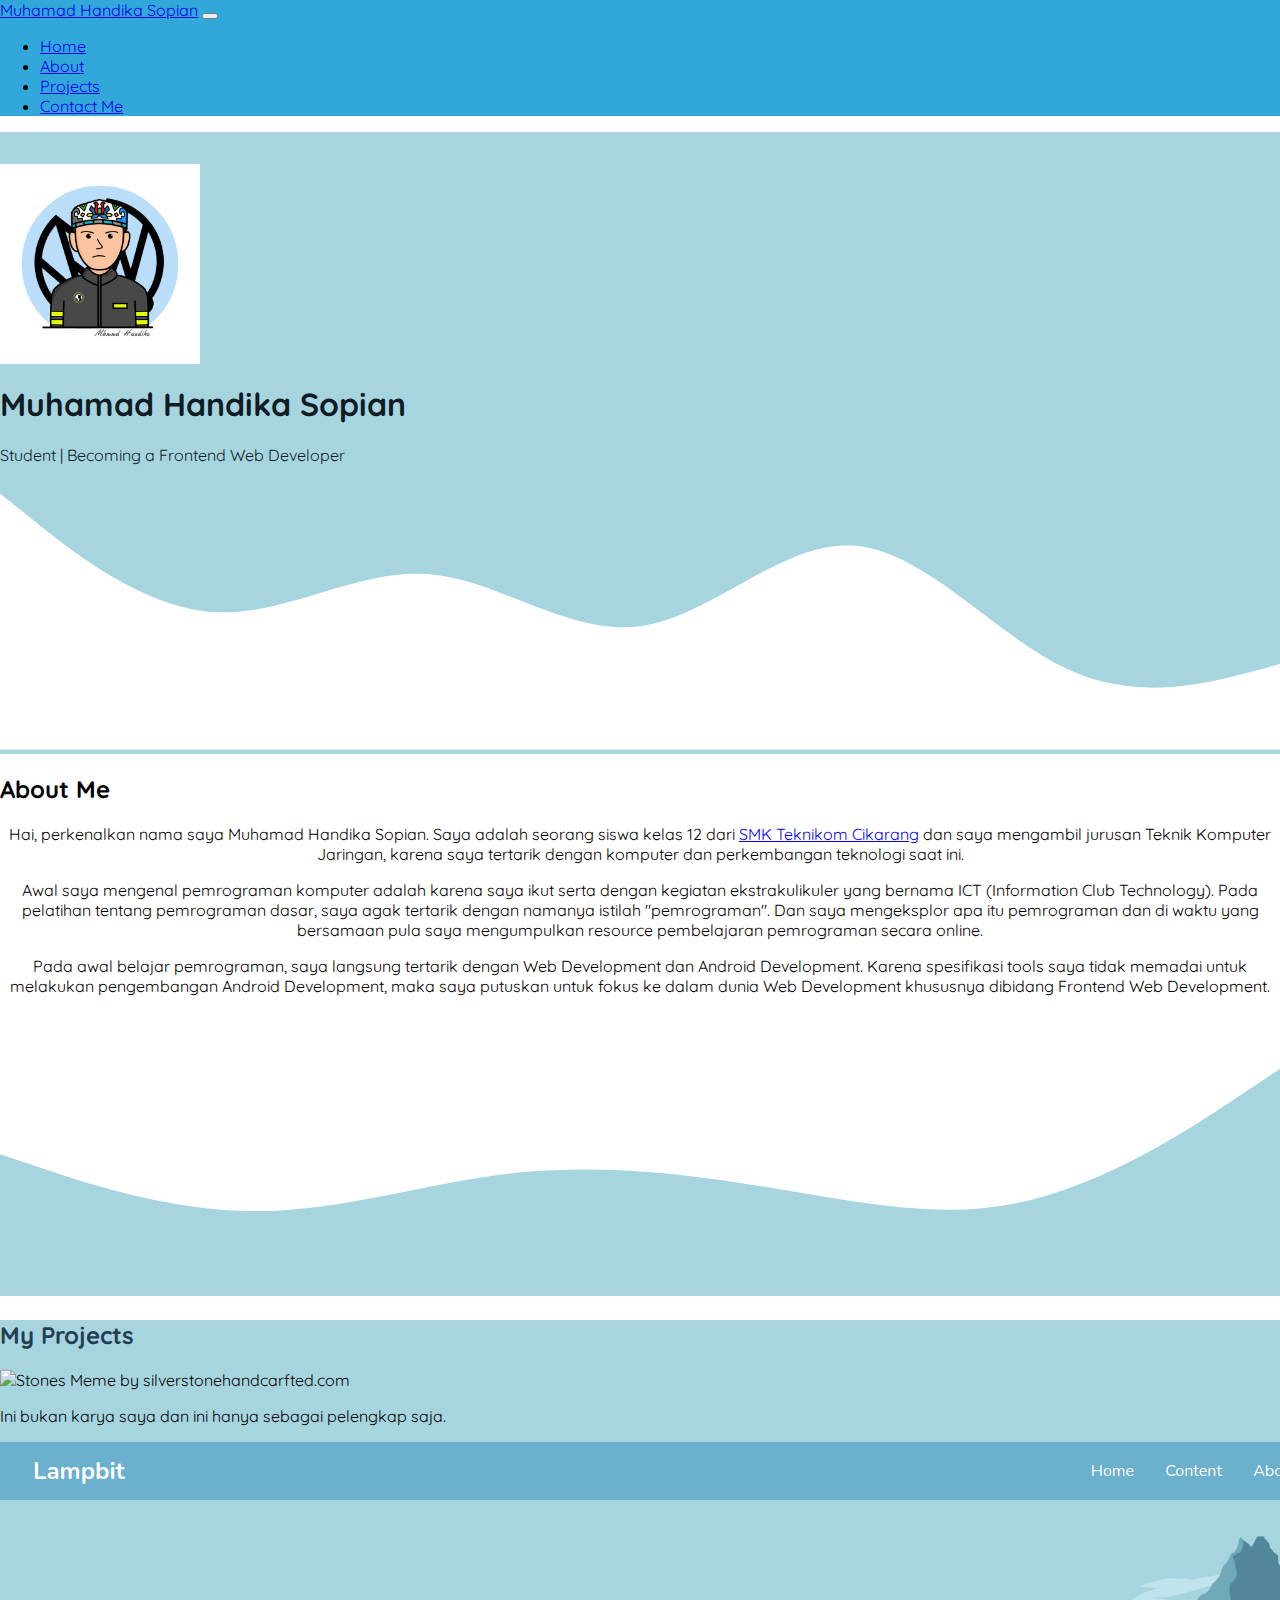
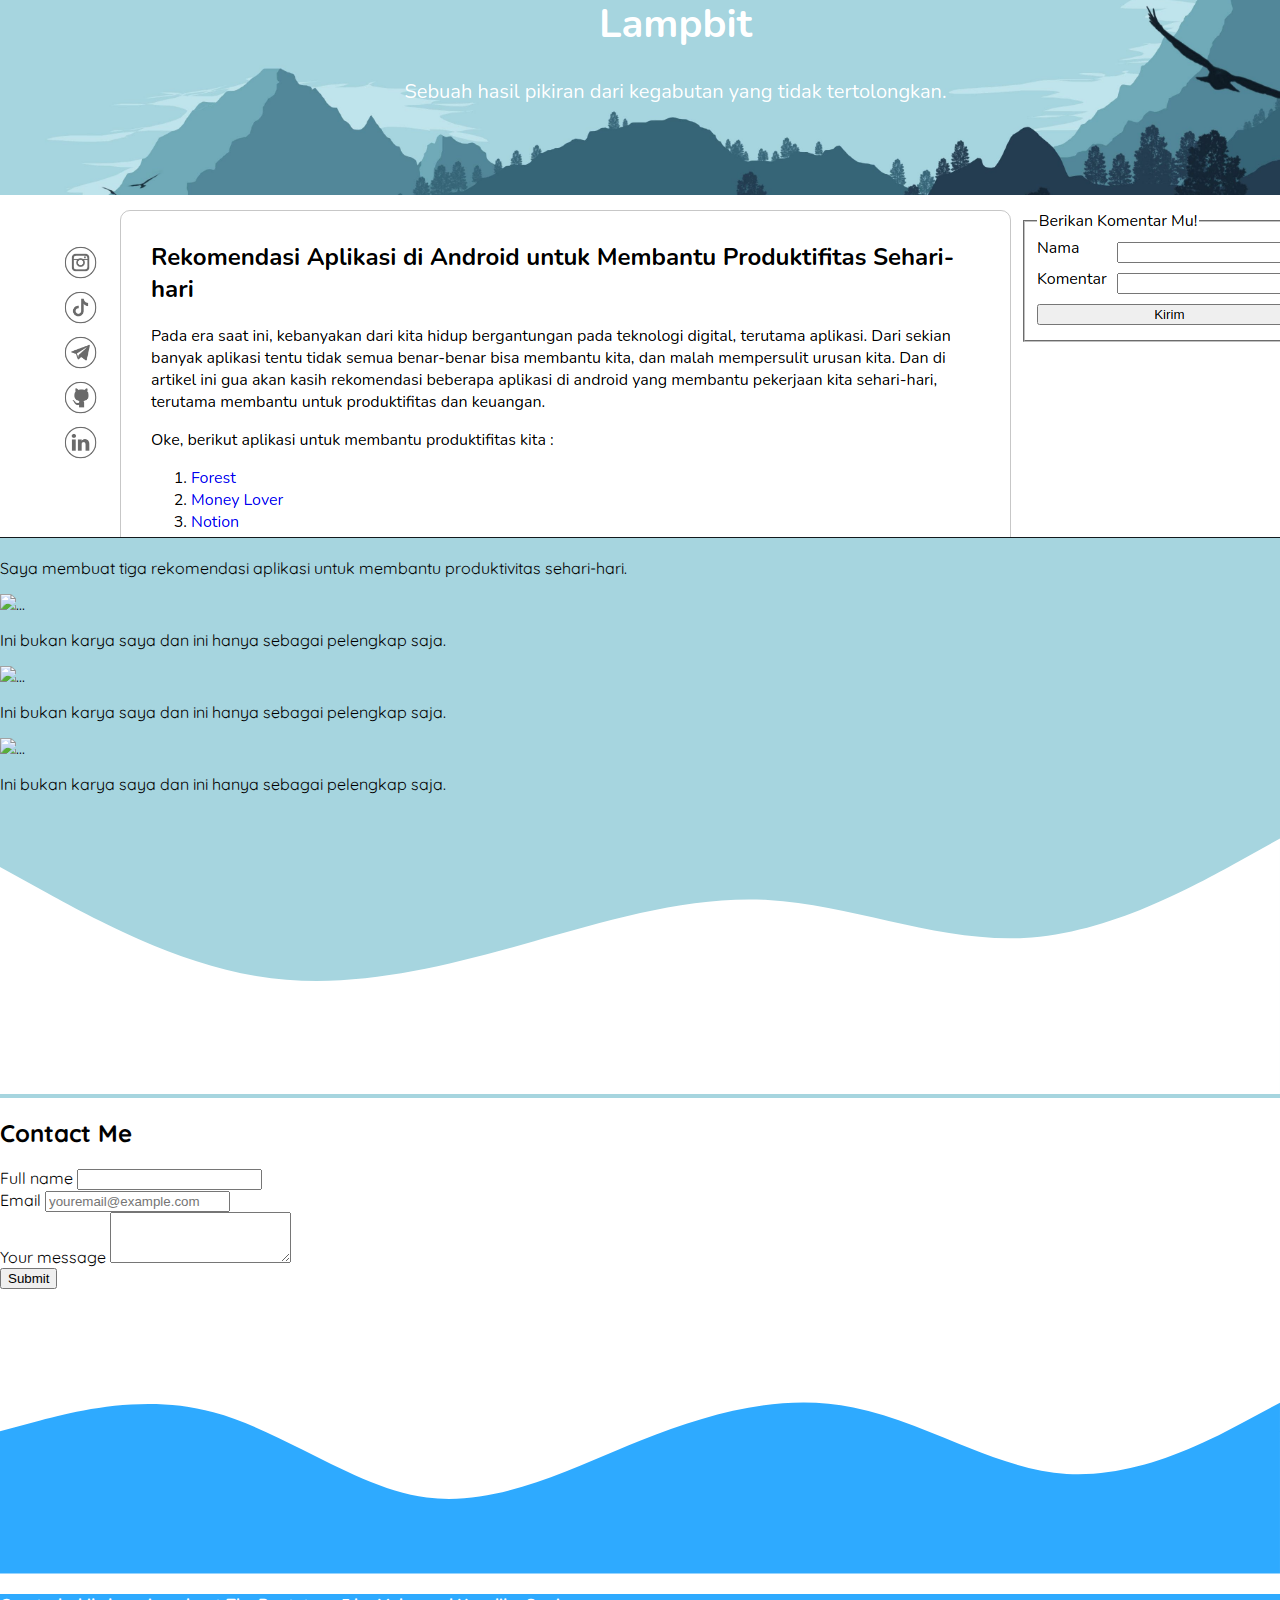
==== index.html @ fc58dbba "Updating my portfolio website v.1.1.0" ====
<!doctype html>
<html lang="en">

<head>
    <!-- Required meta tags -->
    <meta charset="utf-8">
    <meta name="viewport" content="width=device-width, initial-scale=1">

    <!-- Bootstrap CSS -->
    <link href="https://cdn.jsdelivr.net/npm/bootstrap@5.1.3/dist/css/bootstrap.min.css" rel="stylesheet"
        integrity="sha384-1BmE4kWBq78iYhFldvKuhfTAU6auU8tT94WrHftjDbrCEXSU1oBoqyl2QvZ6jIW3" crossorigin="anonymous">

    <link rel="stylesheet" href="style/style-me.css">

    <title>My Portfolio | Muhamad Handika Sopian</title>
</head>

<body>

    <!-- Navbar -->
    <nav class="navbar navbar-expand-lg navbar-dark shadow-sm" id="nav-top">
        <div class="container">
            <a class="navbar-brand fw-bold" href="https://github.com/mhmmdhandika">Muhamad Handika Sopian</a>
            <button class="navbar-toggler" type="button" data-bs-toggle="collapse" data-bs-target="#navbarNav"
                aria-controls="navbarNav" aria-expanded="false" aria-label="Toggle navigation">
                <span class="navbar-toggler-icon"></span>
            </button>
            <div class="collapse navbar-collapse" id="navbarNav">
                <ul class="navbar-nav text-end ms-auto">
                    <li class="nav-item">
                        <a class="nav-link active" aria-current="page" href="#">Home</a>
                    </li>
                    <li class="nav-item">
                        <a class="nav-link active" href="#about">About</a>
                    </li>
                    <li class="nav-item">
                        <a class="nav-link active" href="#projects">Projects</a>
                    </li>
                    <li class="nav-item">
                        <a class="nav-link active" href="#contact">Contact Me</a>
                    </li>
                </ul>
            </div>
        </div>
    </nav>
    <!-- End of navbar -->

    <!-- jumbotron -->
    <section class="jumbotron text-center">
        <img src="assets/img/meVector.jpg" alt="My Vector" width="200px" class="rounded-circle">
        <h1 class="display-4" style="margin-top: 1rem;">Muhamad Handika Sopian</h1>
        <p class="lead" style="margin-bottom: 0;">Student | Becoming a Frontend Web Developer </p>
        <svg xmlns="http://www.w3.org/2000/svg" viewBox="0 0 1440 320">
            <path fill="#ffffff" fill-opacity="1"
                d="M0,32L40,64C80,96,160,160,240,165.3C320,171,400,117,480,122.7C560,128,640,192,720,181.3C800,171,880,85,960,90.7C1040,96,1120,192,1200,229.3C1280,267,1360,245,1400,234.7L1440,224L1440,320L1400,320C1360,320,1280,320,1200,320C1120,320,1040,320,960,320C880,320,800,320,720,320C640,320,560,320,480,320C400,320,320,320,240,320C160,320,80,320,40,320L0,320Z">
            </path>
        </svg>
    </section>
    <!-- End of jumbotron -->

    <!-- About me -->
    <section id="about">
        <div class="container">
            <div class="row text-center">
                <div class="col" style="margin-bottom: 1rem;">
                    <h2>About Me</h2>
                </div>
            </div>
            <div class="row justify-content-center">
                <div class="col-md-4 mb-3" id="desc">
                    <p>Hai, perkenalkan nama saya Muhamad Handika Sopian. Saya adalah seorang siswa kelas 12 dari <a
                            href="http://www.smkteknikomcikarang.sch.id/">SMK Teknikom Cikarang</a> dan saya mengambil
                        jurusan Teknik Komputer Jaringan, karena saya tertarik dengan komputer dan perkembangan
                        teknologi saat ini.</p>
                </div>
                <div class="col-md-4" id="desc">
                    <p>Awal saya mengenal pemrograman komputer adalah karena saya ikut serta dengan kegiatan
                        ekstrakulikuler yang bernama ICT (Information Club Technology). Pada pelatihan tentang
                        pemrograman dasar, saya agak tertarik dengan namanya istilah "pemrograman". Dan saya mengeksplor
                        apa
                        itu pemrograman dan di waktu yang bersamaan pula saya mengumpulkan resource pembelajaran
                        pemrograman
                        secara online.</p>
                </div>
                <div class="col-md-4" id="desc">
                    <p> Pada awal belajar pemrograman, saya langsung tertarik dengan Web Development
                        dan
                        Android Development. Karena spesifikasi tools saya tidak memadai untuk melakukan pengembangan
                        Android Development, maka saya putuskan untuk fokus ke dalam dunia Web Development khususnya
                        dibidang Frontend Web Development.</p>
                </div>
            </div>
        </div>
        <svg xmlns="http://www.w3.org/2000/svg" viewBox="0 0 1440 320">
            <path fill="#a6d5df" fill-opacity="1"
                d="M0,160L48,176C96,192,192,224,288,224C384,224,480,192,576,181.3C672,171,768,181,864,197.3C960,213,1056,235,1152,213.3C1248,192,1344,128,1392,96L1440,64L1440,320L1392,320C1344,320,1248,320,1152,320C1056,320,960,320,864,320C768,320,672,320,576,320C480,320,384,320,288,320C192,320,96,320,48,320L0,320Z">
            </path>
        </svg>
    </section>
    <!-- End of about me -->

    <!-- My project -->
    <section id="projects">
        <div class="container">
            <div class="row text-center">
                <div class="col mb-3">
                    <h2 style="color: #243d51;">My Projects</h2>
                </div>
            </div>
            <div class="row justify-content-center">
                <div class=" col-md-4 mb-3">
                    <div class="card">
                        <img src="https://i.pinimg.com/564x/b9/77/22/b9772296be1d803df96e69a6064a3d46.jpg"
                            class="card-img-top" alt="Stones Meme by silverstonehandcarfted.com">
                        <div class="card-body">
                            <p class="card-text">Ini bukan karya saya dan ini hanya sebagai pelengkap saja.</p>
                        </div>
                    </div>
                </div>
                <div class="col-md-4 mb-3">
                    <a href="https://mhmmdhandika.github.io/LampBit/" class="link-project">
                        <div class="card">
                            <img src="assets/img/ss-lampbit.png"
                                alt="Tangkapan layar website saya tentang tiga rekomendasi aplikasi produktif.">
                            <div class="card-body">
                                <p class="card-text">Saya membuat tiga rekomendasi aplikasi untuk membantu produktivitas
                                    sehari-hari.</p>
                            </div>
                        </div>
                    </a>
                </div>
                <div class="col-md-4 mb-3">
                    <div class="card">
                        <img src="https://2.bp.blogspot.com/-aDV3DBHELeA/XE9CUiJScbI/AAAAAAAAB24/-AjUucOvIzYlUMQKoOISNkqnZssixhrmwCK4BGAYYCw/s640/Apa%2BItu%2BShitpost%2Batau%2BShitposting%2B-%2BWandiWeb.png"
                            class="card-img-top" alt="...">
                        <div class="card-body">
                            <p class="card-text">Ini bukan karya saya dan ini hanya sebagai pelengkap saja.</p>
                        </div>
                    </div>
                </div>
                <div class="col-md-4 mb-3">
                    <div class="card">
                        <img src="https://encrypted-tbn0.gstatic.com/images?q=tbn:ANd9GcS9qzOKy-67Am3T_efxb9WBY5cLpERCW8gPDg&usqp=CAU"
                            class="card-img-top" alt="...">
                        <div class="card-body">
                            <p class="card-text">Ini bukan karya saya dan ini hanya sebagai pelengkap saja.</p>
                        </div>
                    </div>
                </div>
                <div class="col-md-4 mb-3">
                    <div class="card">
                        <img src="https://pbs.twimg.com/media/Edtfhu4UMAA020N.png" class="card-img-top" alt="...">
                        <div class="card-body">
                            <p class="card-text">Ini bukan karya saya dan ini hanya sebagai pelengkap saja.</p>
                        </div>
                    </div>
                </div>
            </div>
        </div>
        <svg xmlns="http://www.w3.org/2000/svg" viewBox="0 0 1440 320">
            <path fill="#ffff" fill-opacity="1"
                d="M0,64L48,90.7C96,117,192,171,288,186.7C384,203,480,181,576,154.7C672,128,768,96,864,101.3C960,107,1056,149,1152,144C1248,139,1344,85,1392,58.7L1440,32L1440,320L1392,320C1344,320,1248,320,1152,320C1056,320,960,320,864,320C768,320,672,320,576,320C480,320,384,320,288,320C192,320,96,320,48,320L0,320Z">
            </path>
        </svg>
    </section>
    <!-- The end of my project -->

    <!-- Contact Me -->
    <section id="contact">
        <div class="container">
            <div class="row text-center">
                <div class=" col">
                    <h2>Contact Me</h2>
                </div>
            </div>
            <div class="row justify-content-center">
                <div class="col-md-7">
                    <form>
                        <div class="mb-3">
                            <label for="name" class="form-label">Full name</label>
                            <input type="text" class="form-control" id="name" aria-describedby="name">
                        </div>
                        <div class="mb-3">
                            <label for="email" class="form-label">Email</label>
                            <input type="email" class="form-control" id="email" aria-describedby="emailHelp"
                                placeholder="youremail@example.com">
                        </div>
                        <div class="mb-3">
                            <label for="message" class="form-label">Your message</label>
                            <textarea class="form-control" id="message" rows="3"></textarea>
                        </div>
                        <button type="submit" class="btn btn-primary">Submit</button>
                    </form>
                </div>
            </div>
        </div>
        <svg xmlns="http://www.w3.org/2000/svg" viewBox="0 0 1440 320">
            <path fill="#2eaaff" fill-opacity="1"
                d="M0,160L40,149.3C80,139,160,117,240,138.7C320,160,400,224,480,234.7C560,245,640,203,720,170.7C800,139,880,117,960,133.3C1040,149,1120,203,1200,208C1280,213,1360,171,1400,149.3L1440,128L1440,320L1400,320C1360,320,1280,320,1200,320C1120,320,1040,320,960,320C880,320,800,320,720,320C640,320,560,320,480,320C400,320,320,320,240,320C160,320,80,320,40,320L0,320Z">
            </path>
        </svg>
    </section>
    <!-- The end of contact me -->

    <!-- Footer -->
    <footer class="pb-1 pt-1 text-center">
        <p>Created while learning about The Bootstrap 5 by Muhamad Handika Sopian.</p>
    </footer>
    <!-- The end of footer -->

    <!-- Bootstrap Bundle with Popper -->
    <script src="https://cdn.jsdelivr.net/npm/bootstrap@5.1.3/dist/js/bootstrap.bundle.min.js"
        integrity="sha384-ka7Sk0Gln4gmtz2MlQnikT1wXgYsOg+OMhuP+IlRH9sENBO0LRn5q+8nbTov4+1p" crossorigin="anonymous">
    </script>

</body>

</html>
---- style/style-me.css ----
@import url('https://fonts.googleapis.com/css2?family=Quicksand:wght@400;500;600&display=swap');

body {
    width: 100%;
    margin: 0;
    padding: 0;
    font-family: 'Quicksand', sans-serif;
}

#nav-top {
    /* background-color: #54add3; */
    /* background-color: #32a7da; */
    background-color: #32a7da;
    /* position: fixed;
    width: 100%;
    z-index: 1; */
}

.jumbotron {
    background-color: #a6d5df;
    padding-top: 2rem;
}

.jumbotron h1,
.jumbotron p {
    color: #0f1c25;
}

#desc {
    text-align: center;
}

#projects {
    background-color: #a6d5df;
}

.link-project {
    text-decoration: none;
    color: black;
}

.link-project:hover {
    color: #366577;
}

footer {
    background-color: #2eaaff;
}

footer p {
    color: white;
    font-weight: bold;
}
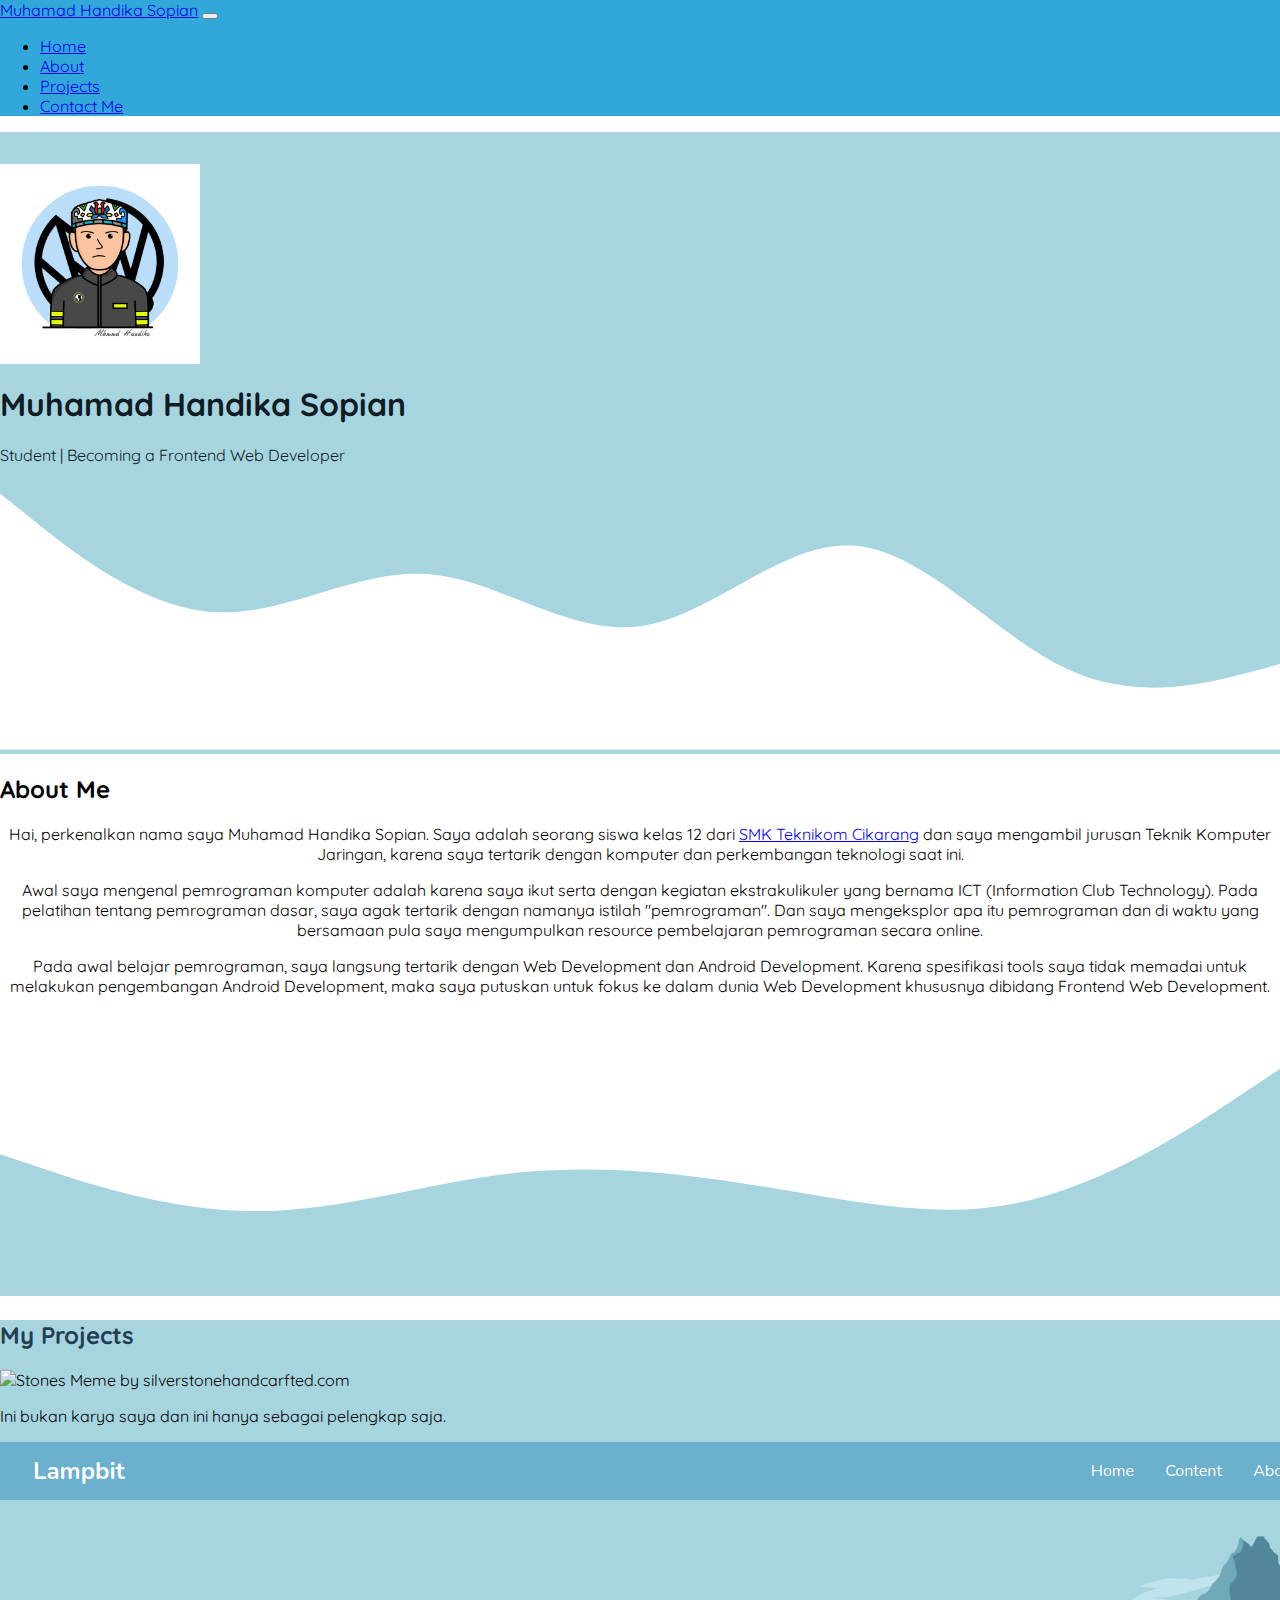
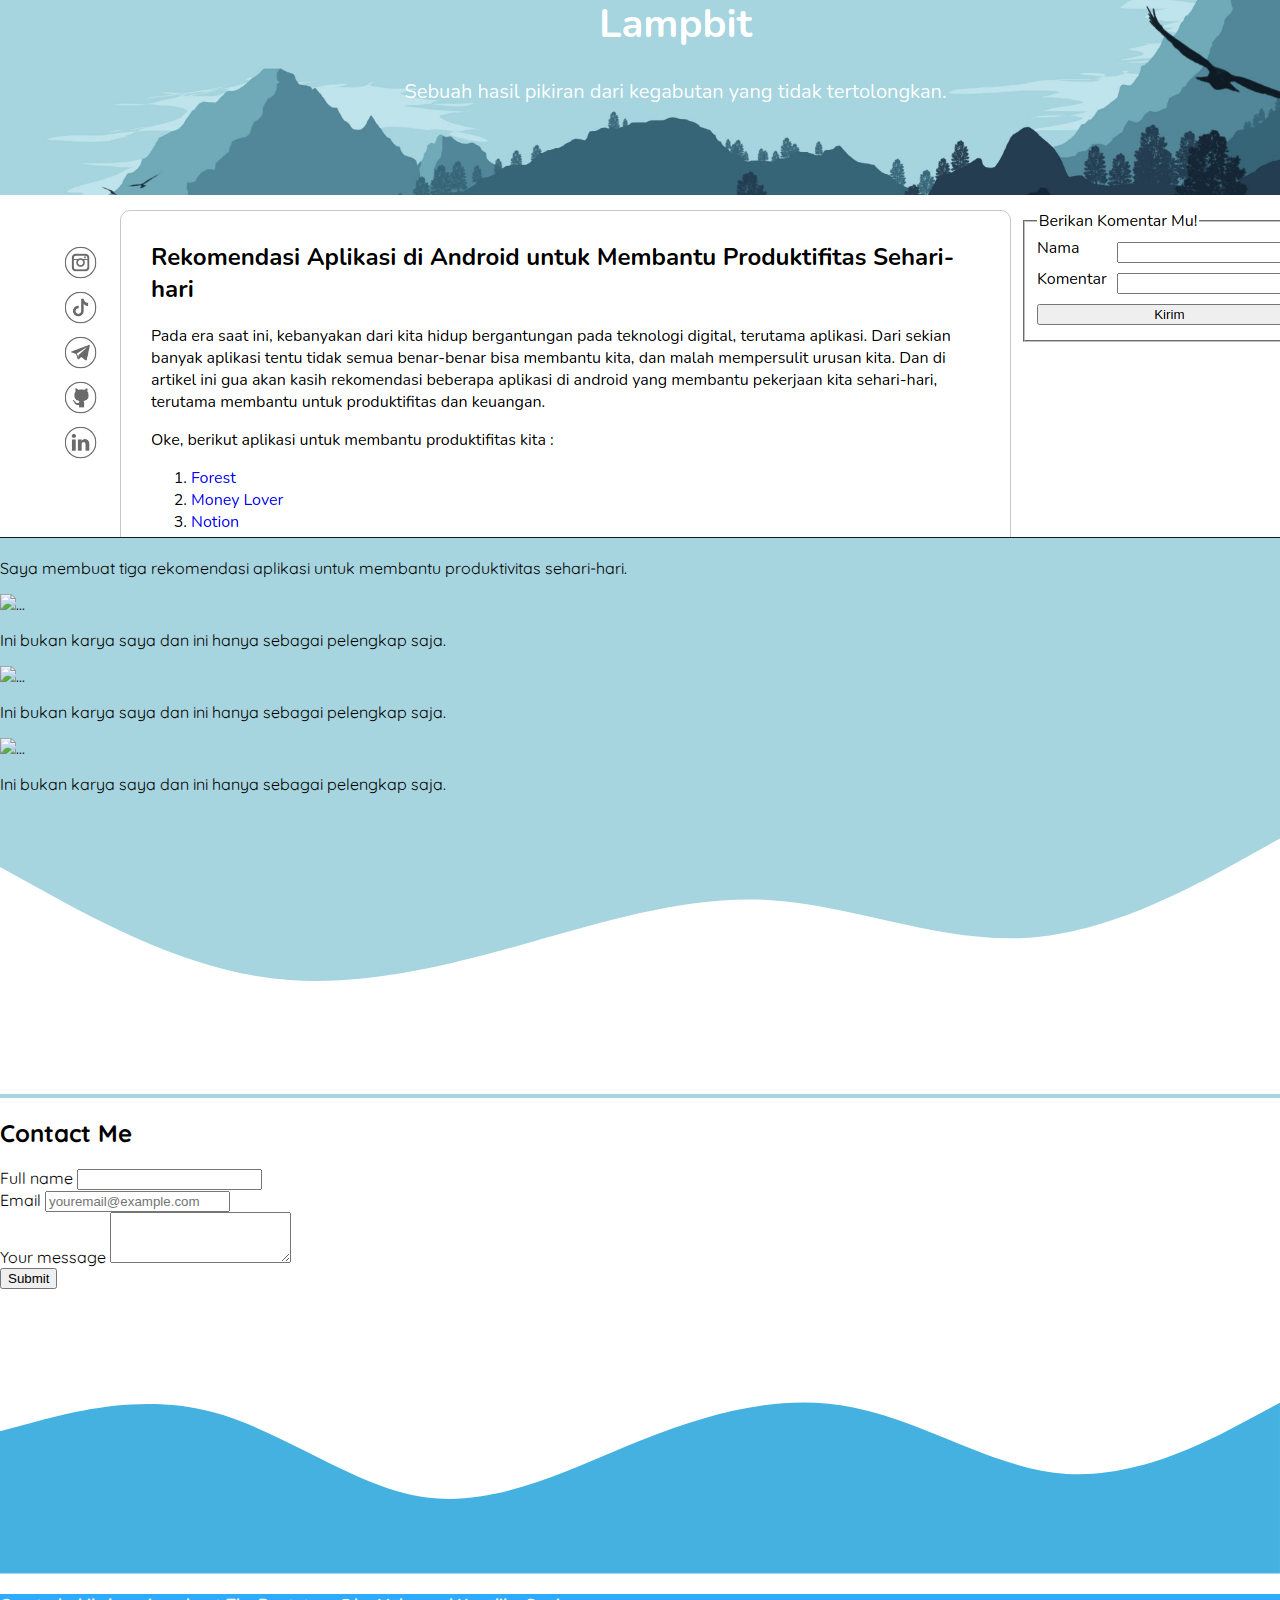
==== commit 7a03b78f: "Memperbaiki warna footer" ====
--- a/index.html
+++ b/index.html
@@ -195,7 +195,7 @@
             </div>
         </div>
         <svg xmlns="http://www.w3.org/2000/svg" viewBox="0 0 1440 320">
-            <path fill="#2eaaff" fill-opacity="1"
+            <path fill="#45b1e0" fill-opacity="1"
                 d="M0,160L40,149.3C80,139,160,117,240,138.7C320,160,400,224,480,234.7C560,245,640,203,720,170.7C800,139,880,117,960,133.3C1040,149,1120,203,1200,208C1280,213,1360,171,1400,149.3L1440,128L1440,320L1400,320C1360,320,1280,320,1200,320C1120,320,1040,320,960,320C880,320,800,320,720,320C640,320,560,320,480,320C400,320,320,320,240,320C160,320,80,320,40,320L0,320Z">
             </path>
         </svg>
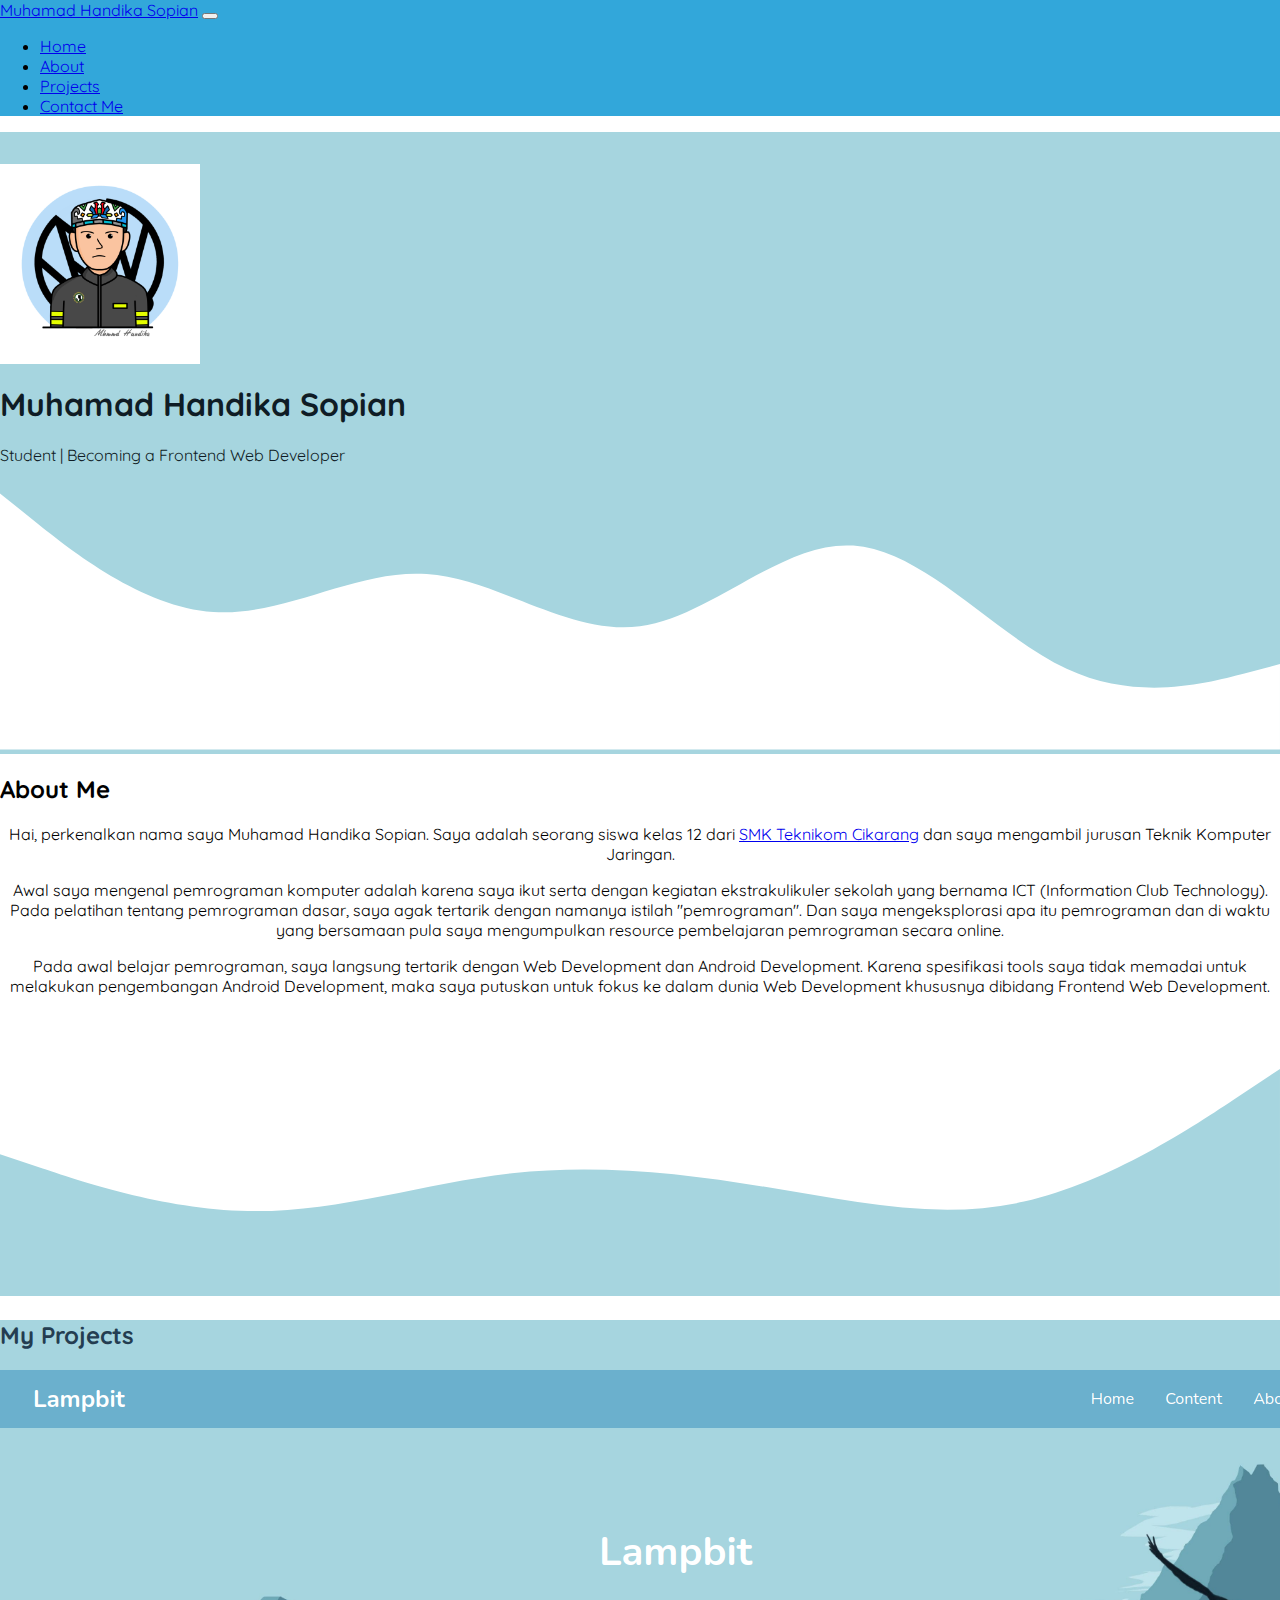
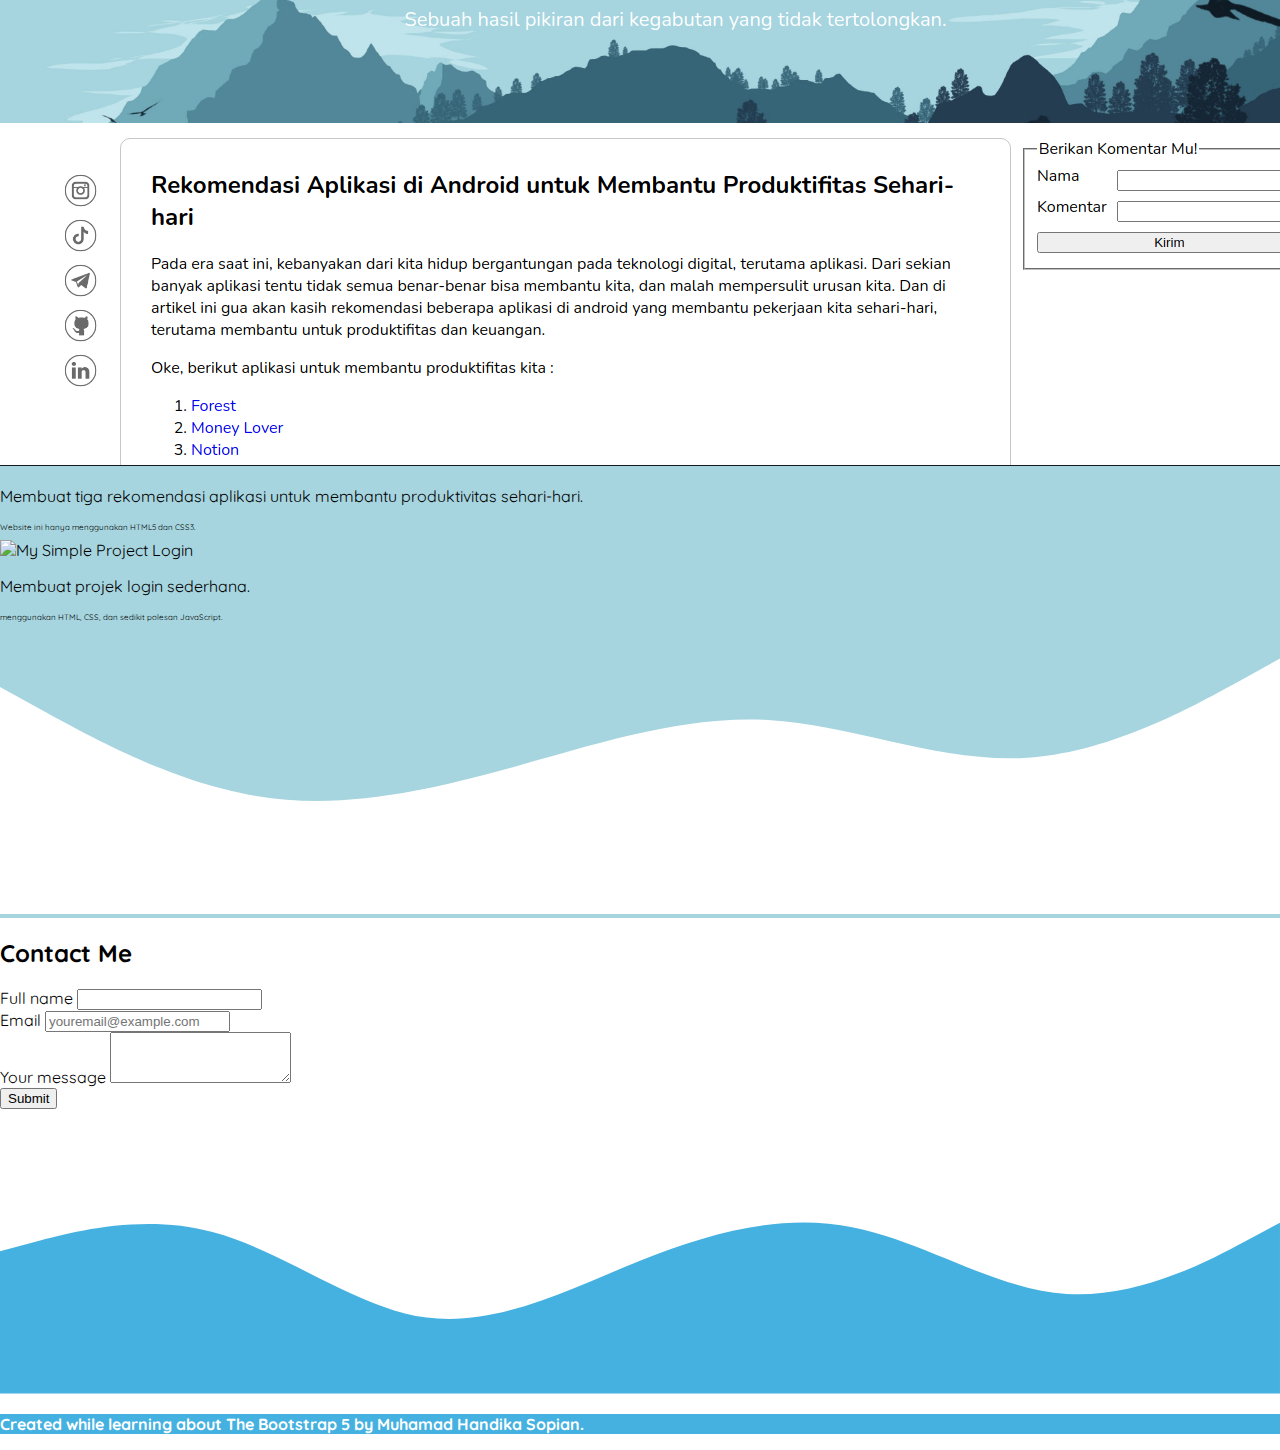
==== commit 906c2e25: "update index.html" ====
--- a/index.html
+++ b/index.html
@@ -61,22 +61,23 @@
     <!-- About me -->
     <section id="about">
         <div class="container">
+
             <div class="row text-center">
                 <div class="col" style="margin-bottom: 1rem;">
                     <h2>About Me</h2>
                 </div>
             </div>
+
             <div class="row justify-content-center">
                 <div class="col-md-4 mb-3" id="desc">
                     <p>Hai, perkenalkan nama saya Muhamad Handika Sopian. Saya adalah seorang siswa kelas 12 dari <a
                             href="http://www.smkteknikomcikarang.sch.id/">SMK Teknikom Cikarang</a> dan saya mengambil
-                        jurusan Teknik Komputer Jaringan, karena saya tertarik dengan komputer dan perkembangan
-                        teknologi saat ini.</p>
+                        jurusan Teknik Komputer Jaringan.</p>
                 </div>
                 <div class="col-md-4" id="desc">
                     <p>Awal saya mengenal pemrograman komputer adalah karena saya ikut serta dengan kegiatan
-                        ekstrakulikuler yang bernama ICT (Information Club Technology). Pada pelatihan tentang
-                        pemrograman dasar, saya agak tertarik dengan namanya istilah "pemrograman". Dan saya mengeksplor
+                        ekstrakulikuler sekolah yang bernama ICT (Information Club Technology). Pada pelatihan tentang
+                        pemrograman dasar, saya agak tertarik dengan namanya istilah "pemrograman". Dan saya mengeksplorasi
                         apa
                         itu pemrograman dan di waktu yang bersamaan pula saya mengumpulkan resource pembelajaran
                         pemrograman
@@ -99,7 +100,7 @@
     </section>
     <!-- End of about me -->
 
-    <!-- My project -->
+    <!-- My projects -->
     <section id="projects">
         <div class="container">
             <div class="row text-center">
@@ -108,52 +109,30 @@
                 </div>
             </div>
             <div class="row justify-content-center">
-                <div class=" col-md-4 mb-3">
-                    <div class="card">
-                        <img src="https://i.pinimg.com/564x/b9/77/22/b9772296be1d803df96e69a6064a3d46.jpg"
-                            class="card-img-top" alt="Stones Meme by silverstonehandcarfted.com">
-                        <div class="card-body">
-                            <p class="card-text">Ini bukan karya saya dan ini hanya sebagai pelengkap saja.</p>
-                        </div>
-                    </div>
-                </div>
-                <div class="col-md-4 mb-3">
+                <div class="col-md-6 mb-3">
                     <a href="https://mhmmdhandika.github.io/LampBit/" class="link-project">
                         <div class="card">
                             <img src="assets/img/ss-lampbit.png"
                                 alt="Tangkapan layar website saya tentang tiga rekomendasi aplikasi produktif.">
                             <div class="card-body">
-                                <p class="card-text">Saya membuat tiga rekomendasi aplikasi untuk membantu produktivitas
+                                <p class="card-text">Membuat tiga rekomendasi aplikasi untuk membantu produktivitas
                                     sehari-hari.</p>
+                                <p class="using-tools text-secondary">Website ini hanya menggunakan HTML5 dan CSS3.</p>
                             </div>
                         </div>
                     </a>
                 </div>
-                <div class="col-md-4 mb-3">
+                <div class=" col-md-6 mb-3">
+                  <a href="https://mhmmdhandika.github.io/hndk-login/#" class="link-project">
                     <div class="card">
-                        <img src="https://2.bp.blogspot.com/-aDV3DBHELeA/XE9CUiJScbI/AAAAAAAAB24/-AjUucOvIzYlUMQKoOISNkqnZssixhrmwCK4BGAYYCw/s640/Apa%2BItu%2BShitpost%2Batau%2BShitposting%2B-%2BWandiWeb.png"
-                            class="card-img-top" alt="...">
+                        <img src="assets/img/ss-login.png" class="card-img-top" alt="My Simple Project Login">
                         <div class="card-body">
-                            <p class="card-text">Ini bukan karya saya dan ini hanya sebagai pelengkap saja.</p>
+                            <p class="card-text">Membuat projek login sederhana.</p>
+                            <p class="using-tools text-secondary">menggunakan HTML, CSS, dan sedikit polesan
+                                JavaScript.</p>
                         </div>
                     </div>
-                </div>
-                <div class="col-md-4 mb-3">
-                    <div class="card">
-                        <img src="https://encrypted-tbn0.gstatic.com/images?q=tbn:ANd9GcS9qzOKy-67Am3T_efxb9WBY5cLpERCW8gPDg&usqp=CAU"
-                            class="card-img-top" alt="...">
-                        <div class="card-body">
-                            <p class="card-text">Ini bukan karya saya dan ini hanya sebagai pelengkap saja.</p>
-                        </div>
-                    </div>
-                </div>
-                <div class="col-md-4 mb-3">
-                    <div class="card">
-                        <img src="https://pbs.twimg.com/media/Edtfhu4UMAA020N.png" class="card-img-top" alt="...">
-                        <div class="card-body">
-                            <p class="card-text">Ini bukan karya saya dan ini hanya sebagai pelengkap saja.</p>
-                        </div>
-                    </div>
+                    </a>
                 </div>
             </div>
         </div>
--- a/style/style-me.css
+++ b/style/style-me.css
@@ -43,8 +43,12 @@
     color: #366577;
 }
 
+.using-tools {
+  font-size: 0.5em;
+}
+
 footer {
-    background-color: #2eaaff;
+    background-color: #45B1E0;
 }
 
 footer p {
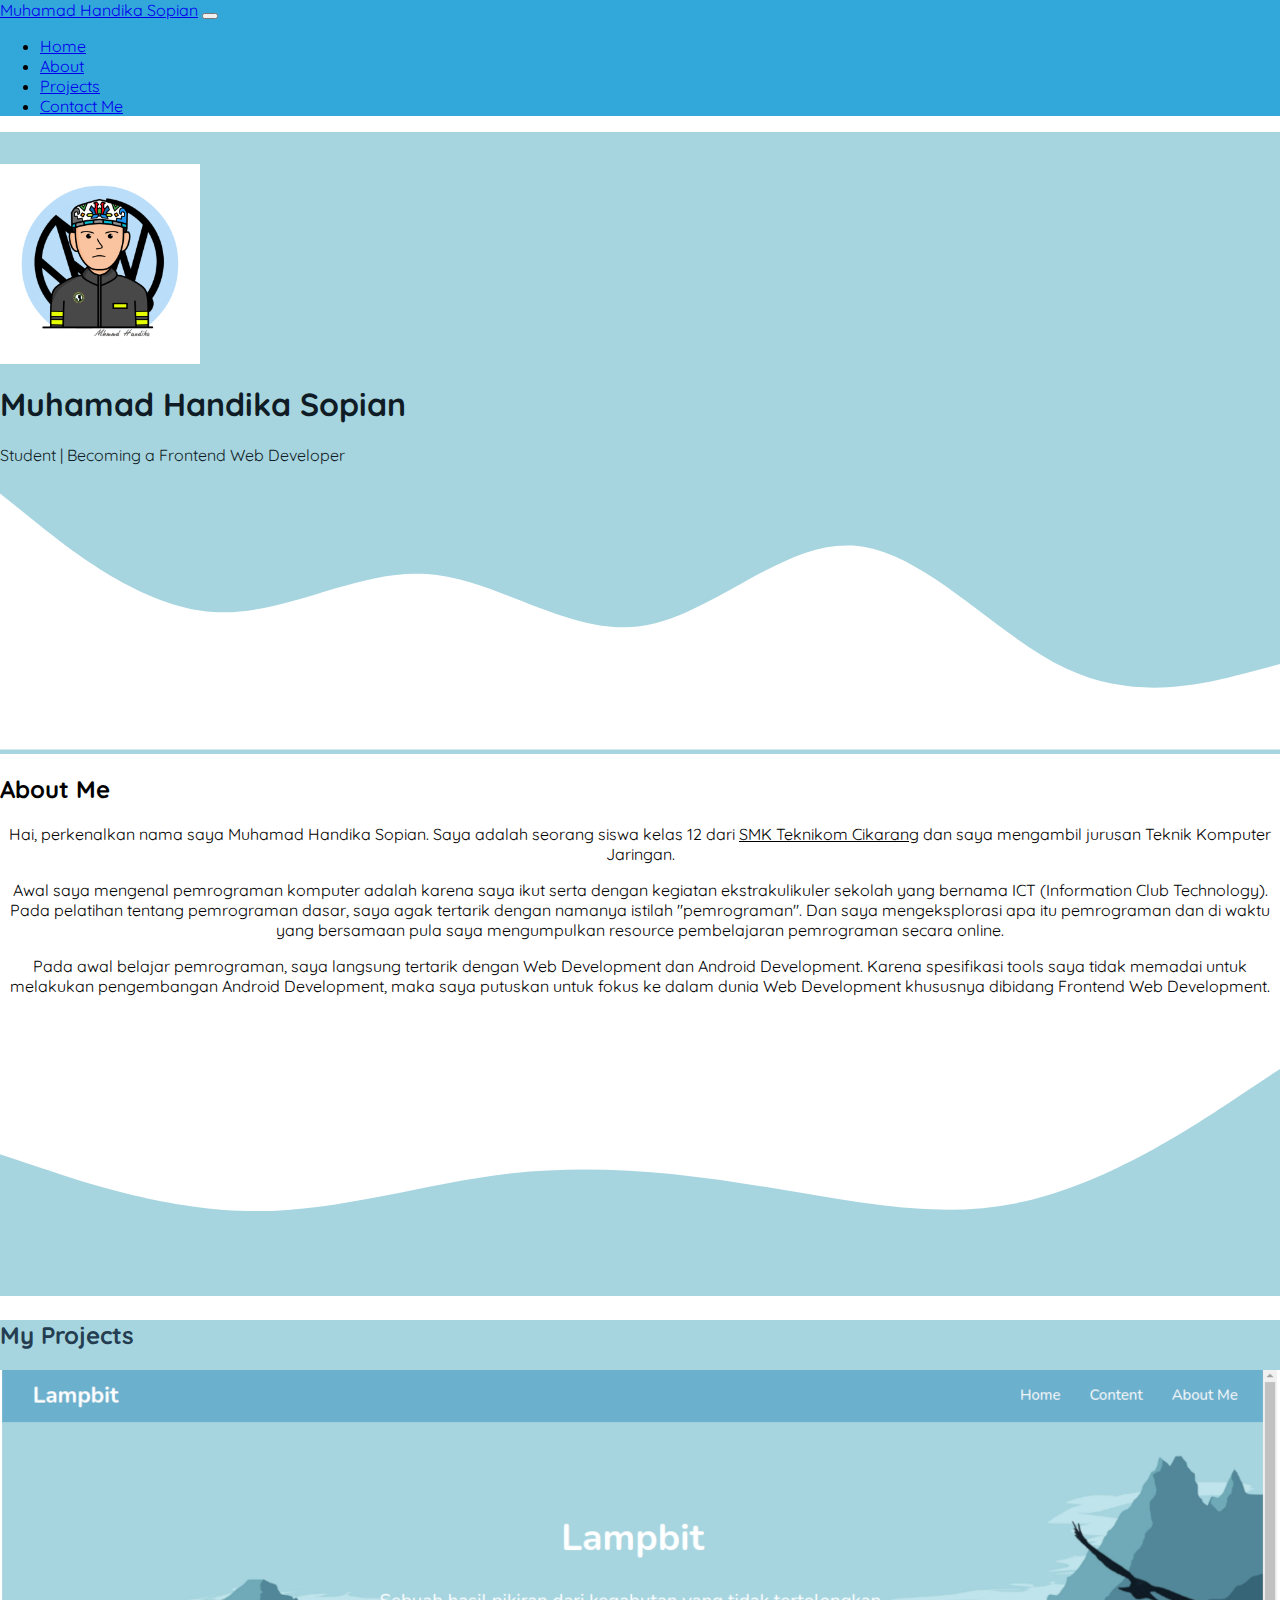
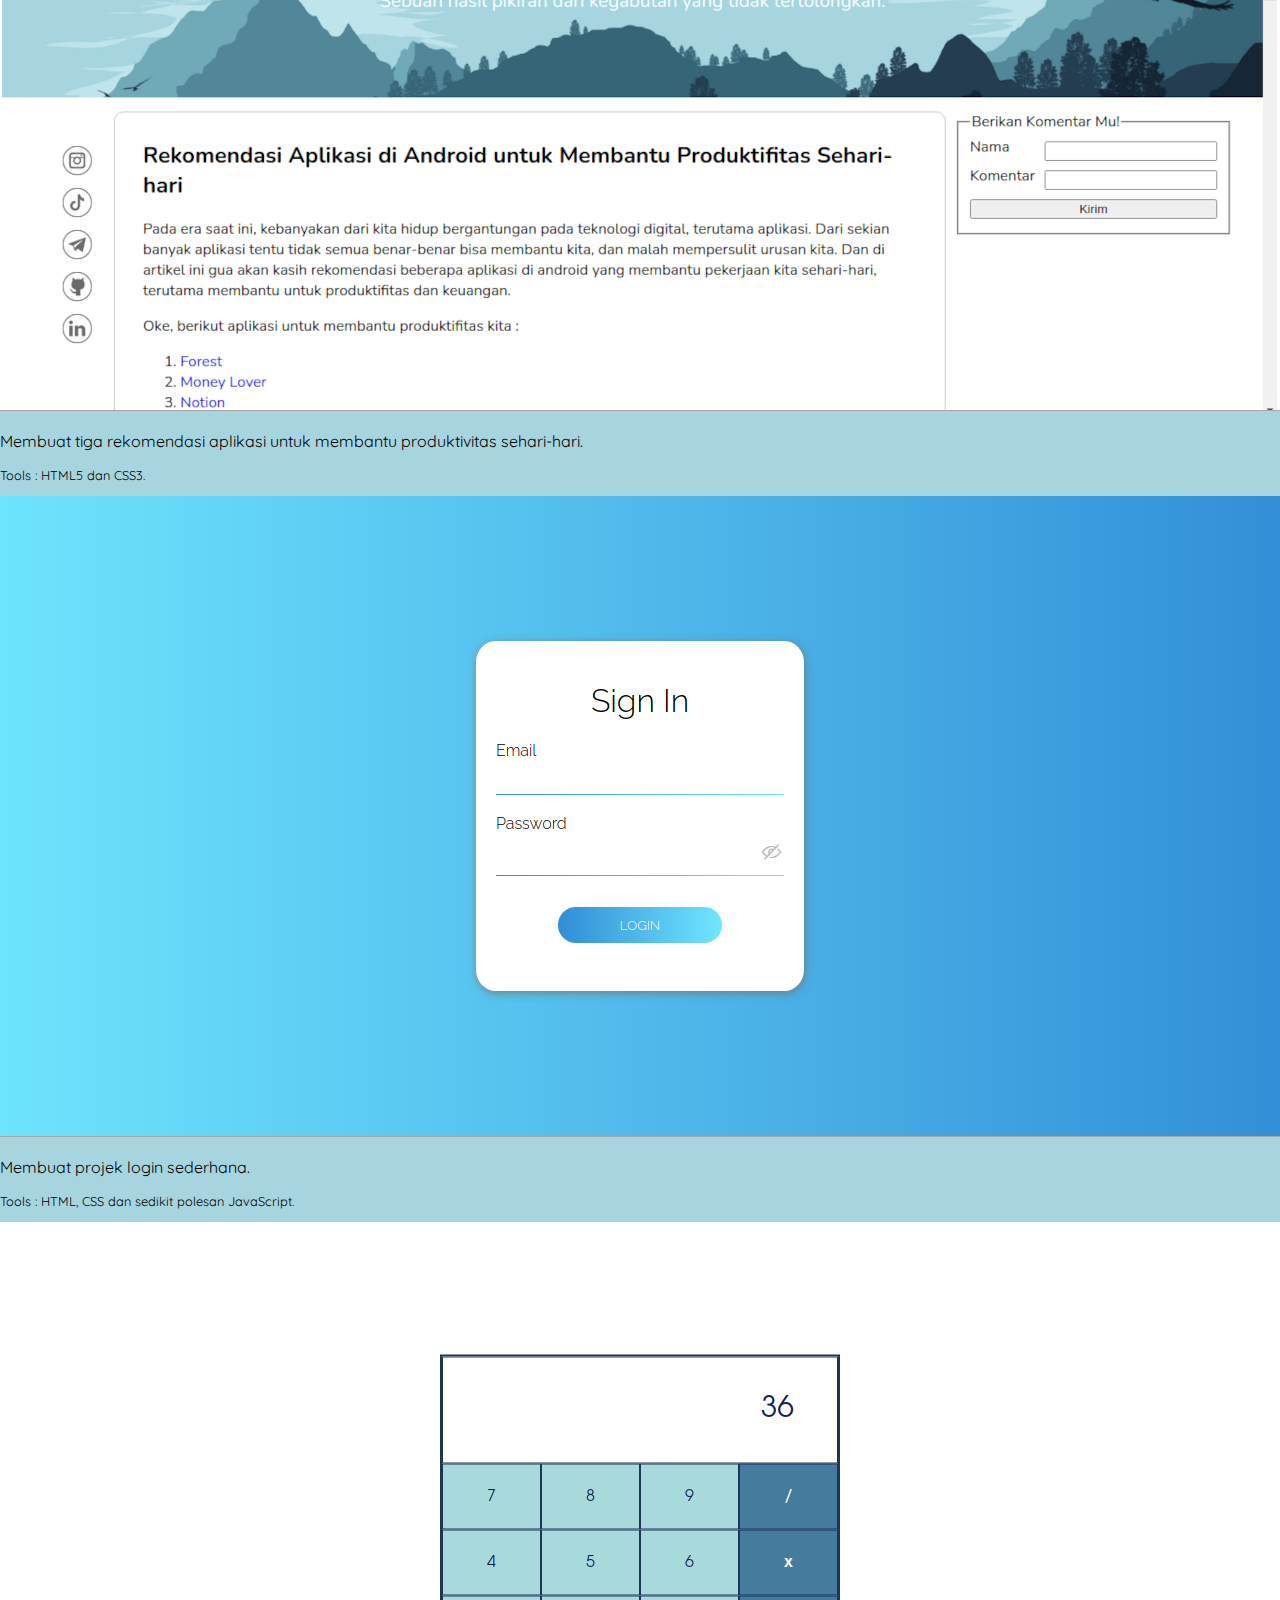
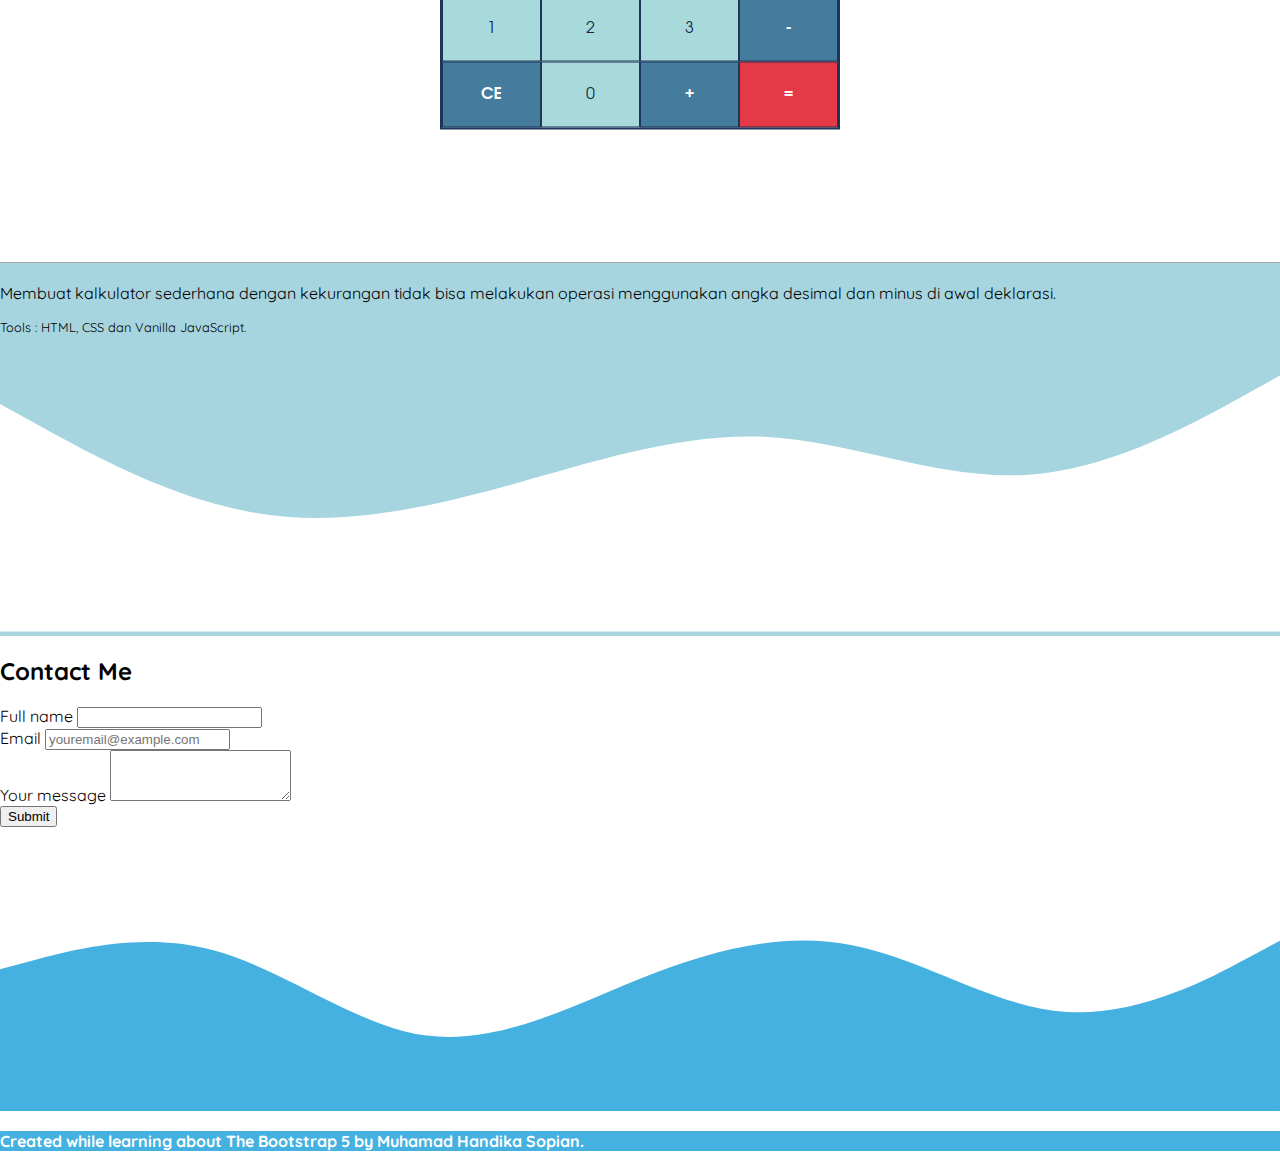
==== commit dd56bbbd: "Menambahkan projek calculator simple dan memperbaiki kesalahan-kesalahan" ====
--- a/index.html
+++ b/index.html
@@ -71,13 +71,15 @@
             <div class="row justify-content-center">
                 <div class="col-md-4 mb-3" id="desc">
                     <p>Hai, perkenalkan nama saya Muhamad Handika Sopian. Saya adalah seorang siswa kelas 12 dari <a
-                            href="http://www.smkteknikomcikarang.sch.id/">SMK Teknikom Cikarang</a> dan saya mengambil
+                            href="http://www.smkteknikomcikarang.sch.id/" style="color: black;">SMK Teknikom
+                            Cikarang</a> dan saya mengambil
                         jurusan Teknik Komputer Jaringan.</p>
                 </div>
                 <div class="col-md-4" id="desc">
                     <p>Awal saya mengenal pemrograman komputer adalah karena saya ikut serta dengan kegiatan
                         ekstrakulikuler sekolah yang bernama ICT (Information Club Technology). Pada pelatihan tentang
-                        pemrograman dasar, saya agak tertarik dengan namanya istilah "pemrograman". Dan saya mengeksplorasi
+                        pemrograman dasar, saya agak tertarik dengan namanya istilah "pemrograman". Dan saya
+                        mengeksplorasi
                         apa
                         itu pemrograman dan di waktu yang bersamaan pula saya mengumpulkan resource pembelajaran
                         pemrograman
@@ -109,29 +111,46 @@
                 </div>
             </div>
             <div class="row justify-content-center">
-                <div class="col-md-6 mb-3">
+                <div class="col-md-4 mb-3">
                     <a href="https://mhmmdhandika.github.io/LampBit/" class="link-project">
                         <div class="card">
                             <img src="assets/img/ss-lampbit.png"
+                                class="card-img-top height-image-project card-image-projects"
                                 alt="Tangkapan layar website saya tentang tiga rekomendasi aplikasi produktif.">
                             <div class="card-body">
                                 <p class="card-text">Membuat tiga rekomendasi aplikasi untuk membantu produktivitas
                                     sehari-hari.</p>
-                                <p class="using-tools text-secondary">Website ini hanya menggunakan HTML5 dan CSS3.</p>
+                                <p class="using-tools">Tools : HTML5 dan CSS3.</p>
                             </div>
                         </div>
                     </a>
                 </div>
-                <div class=" col-md-6 mb-3">
-                  <a href="https://mhmmdhandika.github.io/hndk-login/#" class="link-project">
-                    <div class="card">
-                        <img src="assets/img/ss-login.png" class="card-img-top" alt="My Simple Project Login">
-                        <div class="card-body">
-                            <p class="card-text">Membuat projek login sederhana.</p>
-                            <p class="using-tools text-secondary">menggunakan HTML, CSS, dan sedikit polesan
-                                JavaScript.</p>
-                        </div>
-                    </div>
+                <div class="col-md-4 mb-3">
+                    <a href="https://mhmmdhandika.github.io/hndk-login/#" class="link-project">
+                        <div class="card">
+                            <img src="assets/img/ss-login.png"
+                                class="card-img-top height-image-project card-image-projects"
+                                alt="My Simple Project Login">
+                            <div class="card-body">
+                                <p class="card-text">Membuat projek login sederhana.</p>
+                                <p class="using-tools">Tools : HTML, CSS dan sedikit polesan
+                                    JavaScript.</p>
+                            </div>
+                        </div>
+                    </a>
+                </div>
+                <div class="col-md-4 mb-3">
+                    <a href="https://mhmmdhandika.github.io/calculator-hndk/" class="link-project">
+                        <div class="card">
+                            <img src="assets/img/ss-calculator-template.png"
+                                class="card-img-top height-image-project card-image-projects"
+                                alt="My Simple Calcualtor Project">
+                            <div class="card-body">
+                                <p class="card-text">Membuat kalkulator sederhana dengan kekurangan tidak bisa melakukan
+                                    operasi menggunakan angka desimal dan minus di awal deklarasi.</p>
+                                <p class="using-tools">Tools : HTML, CSS dan Vanilla JavaScript.</p>
+                            </div>
+                        </div>
                     </a>
                 </div>
             </div>
--- a/style/style-me.css
+++ b/style/style-me.css
@@ -1,4 +1,8 @@
 @import url('https://fonts.googleapis.com/css2?family=Quicksand:wght@400;500;600&display=swap');
+
+* {
+    box-sizing: border-box;
+}
 
 body {
     width: 100%;
@@ -30,6 +34,10 @@
     text-align: center;
 }
 
+.card-image-projects {
+    border-bottom: rgb(168, 166, 166) solid 0.2px;
+}
+
 #projects {
     background-color: #a6d5df;
 }
@@ -44,7 +52,7 @@
 }
 
 .using-tools {
-  font-size: 0.5em;
+    font-size: 0.8em;
 }
 
 footer {
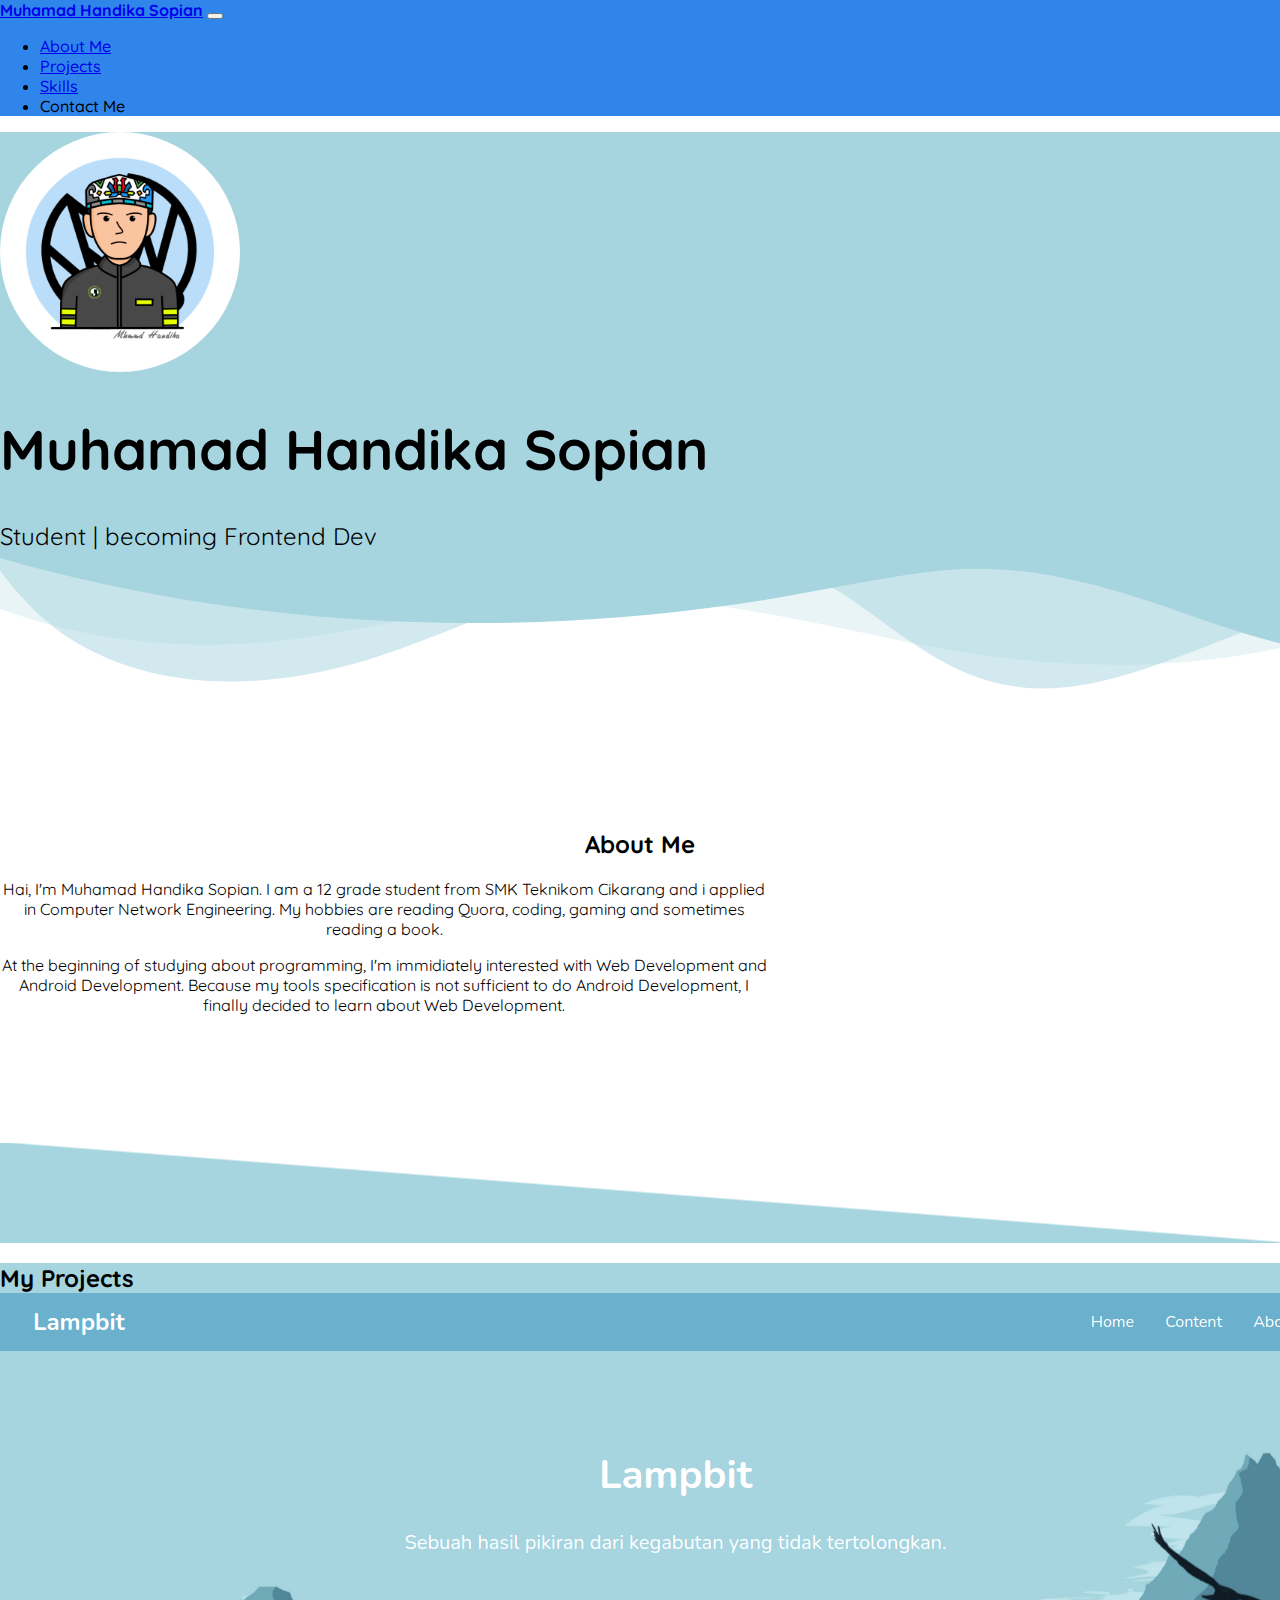
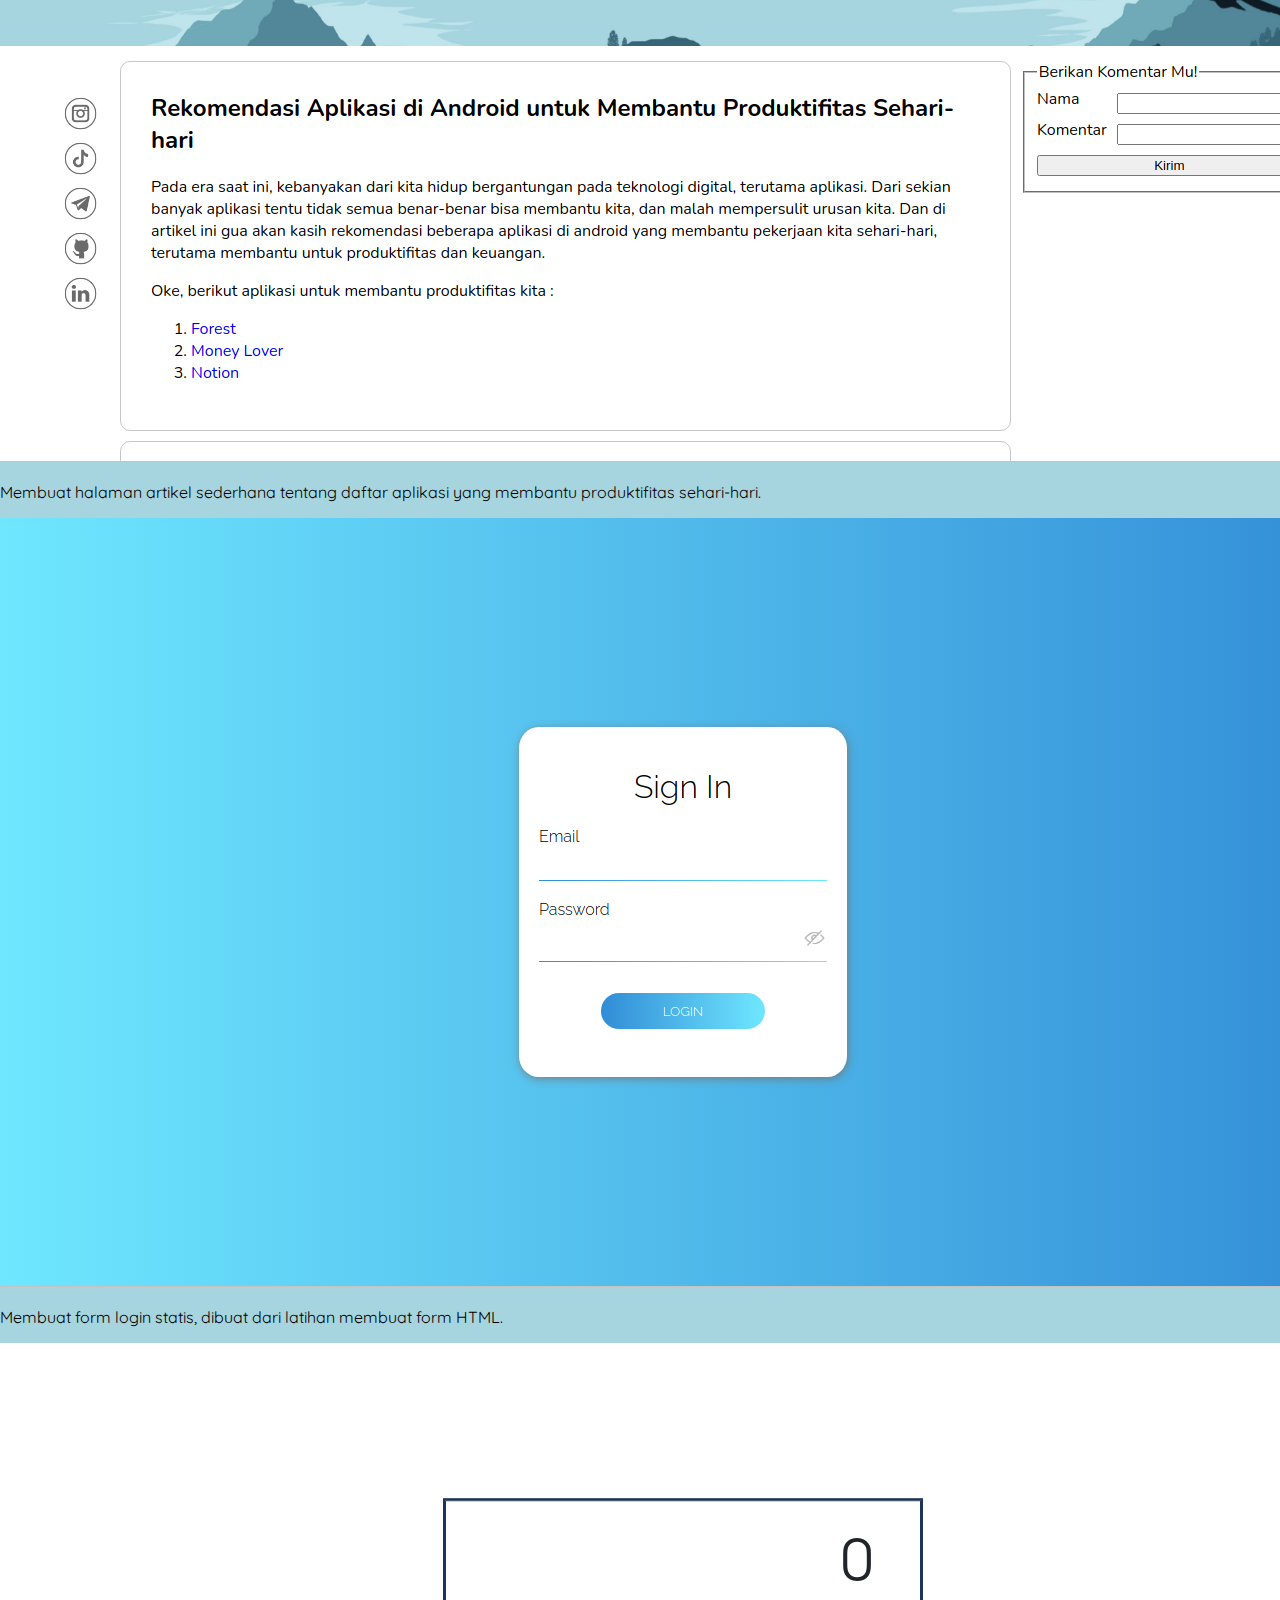
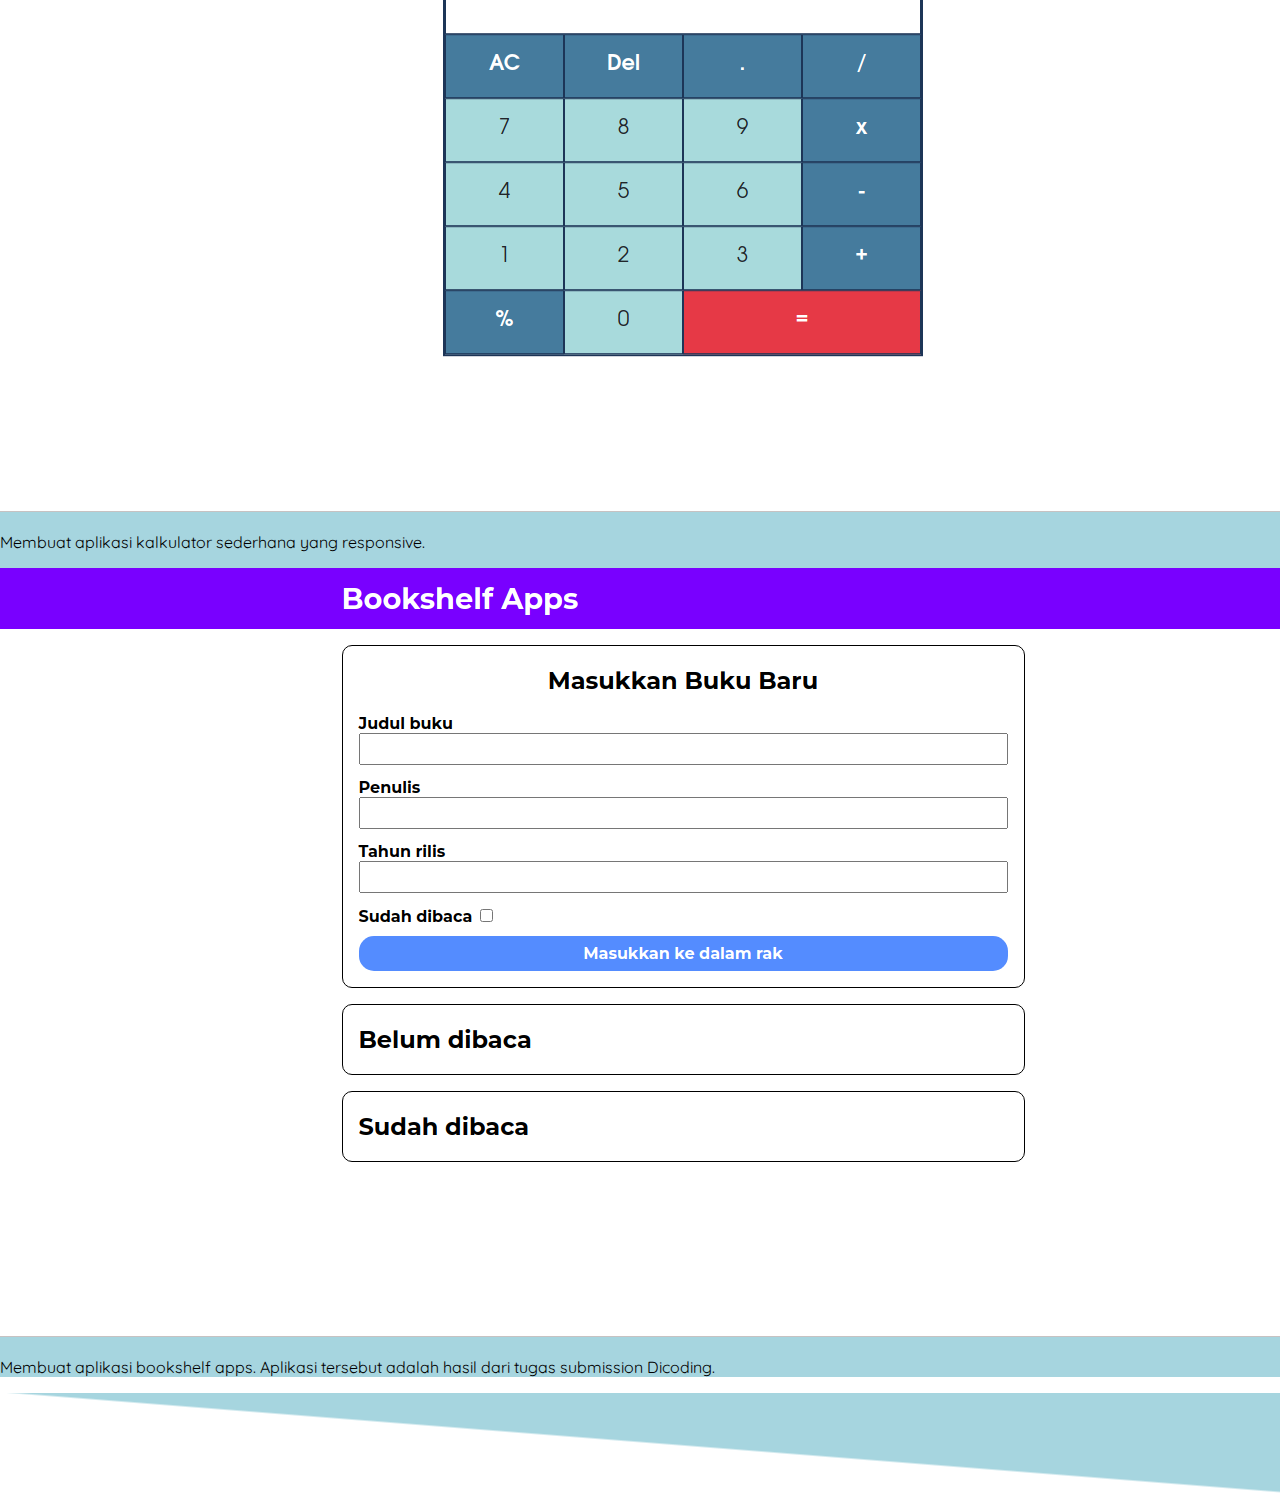
==== commit 7417bc05: "Make nav, header and projects field" ====
--- a/index.html
+++ b/index.html
@@ -10,201 +10,157 @@
     <link href="https://cdn.jsdelivr.net/npm/bootstrap@5.1.3/dist/css/bootstrap.min.css" rel="stylesheet"
         integrity="sha384-1BmE4kWBq78iYhFldvKuhfTAU6auU8tT94WrHftjDbrCEXSU1oBoqyl2QvZ6jIW3" crossorigin="anonymous">
 
-    <link rel="stylesheet" href="style/style-me.css">
+    <link rel="stylesheet" href="assets/style/style.css">
 
-    <title>My Portfolio | Muhamad Handika Sopian</title>
+    <title>Muhamad Handika Sopian's Portfolio</title>
 </head>
 
 <body>
-
-    <!-- Navbar -->
-    <nav class="navbar navbar-expand-lg navbar-dark shadow-sm" id="nav-top">
-        <div class="container">
-            <a class="navbar-brand fw-bold" href="https://github.com/mhmmdhandika">Muhamad Handika Sopian</a>
+    <!-- nav -->
+    <nav class="navbar navbar-expand-lg navbar-dark">
+        <div class="container-sm">
+            <a class="navbar-brand" href="#">Muhamad Handika Sopian</a>
             <button class="navbar-toggler" type="button" data-bs-toggle="collapse" data-bs-target="#navbarNav"
                 aria-controls="navbarNav" aria-expanded="false" aria-label="Toggle navigation">
                 <span class="navbar-toggler-icon"></span>
             </button>
-            <div class="collapse navbar-collapse" id="navbarNav">
-                <ul class="navbar-nav text-end ms-auto">
+            <div class="collapse navbar-collapse justify-content-end" id="navbarNav">
+                <ul class="navbar-nav text-end">
                     <li class="nav-item">
-                        <a class="nav-link active" aria-current="page" href="#">Home</a>
+                        <a class="nav-link active" aria-current="page" href="#">About Me</a>
                     </li>
                     <li class="nav-item">
-                        <a class="nav-link active" href="#about">About</a>
+                        <a class="nav-link active" href="#">Projects</a>
                     </li>
                     <li class="nav-item">
-                        <a class="nav-link active" href="#projects">Projects</a>
+                        <a class="nav-link active" href="#">Skills</a>
                     </li>
                     <li class="nav-item">
-                        <a class="nav-link active" href="#contact">Contact Me</a>
+                        <a class="nav-link active">Contact Me</a>
                     </li>
                 </ul>
             </div>
         </div>
     </nav>
-    <!-- End of navbar -->
+    <!-- end of nav -->
 
-    <!-- jumbotron -->
-    <section class="jumbotron text-center">
-        <img src="assets/img/meVector.jpg" alt="My Vector" width="200px" class="rounded-circle">
-        <h1 class="display-4" style="margin-top: 1rem;">Muhamad Handika Sopian</h1>
-        <p class="lead" style="margin-bottom: 0;">Student | Becoming a Frontend Web Developer </p>
-        <svg xmlns="http://www.w3.org/2000/svg" viewBox="0 0 1440 320">
-            <path fill="#ffffff" fill-opacity="1"
-                d="M0,32L40,64C80,96,160,160,240,165.3C320,171,400,117,480,122.7C560,128,640,192,720,181.3C800,171,880,85,960,90.7C1040,96,1120,192,1200,229.3C1280,267,1360,245,1400,234.7L1440,224L1440,320L1400,320C1360,320,1280,320,1200,320C1120,320,1040,320,960,320C880,320,800,320,720,320C640,320,560,320,480,320C400,320,320,320,240,320C160,320,80,320,40,320L0,320Z">
-            </path>
-        </svg>
-    </section>
-    <!-- End of jumbotron -->
+    <!-- header -->
+    <header class="text-center">
+        <div class="container-fluid">
+            <img src="assets/img/meVector.jpg" alt="My Cartoon" class="mt-5" id="my-cartoon">
+            <h1>Muhamad Handika Sopian</h1>
+            <p class="pb-5">Student | becoming Frontend Dev</p>
+        </div>
+        <div class="custom-shape-divider-top-1646039546">
+            <svg data-name="Layer 1" xmlns="http://www.w3.org/2000/svg" viewBox="0 0 1200 120"
+                preserveAspectRatio="none">
+                <path
+                    d="M0,0V46.29c47.79,22.2,103.59,32.17,158,28,70.36-5.37,136.33-33.31,206.8-37.5C438.64,32.43,512.34,53.67,583,72.05c69.27,18,138.3,24.88,209.4,13.08,36.15-6,69.85-17.84,104.45-29.34C989.49,25,1113-14.29,1200,52.47V0Z"
+                    opacity=".25" class="shape-fill"></path>
+                <path
+                    d="M0,0V15.81C13,36.92,27.64,56.86,47.69,72.05,99.41,111.27,165,111,224.58,91.58c31.15-10.15,60.09-26.07,89.67-39.8,40.92-19,84.73-46,130.83-49.67,36.26-2.85,70.9,9.42,98.6,31.56,31.77,25.39,62.32,62,103.63,73,40.44,10.79,81.35-6.69,119.13-24.28s75.16-39,116.92-43.05c59.73-5.85,113.28,22.88,168.9,38.84,30.2,8.66,59,6.17,87.09-7.5,22.43-10.89,48-26.93,60.65-49.24V0Z"
+                    opacity=".5" class="shape-fill"></path>
+                <path
+                    d="M0,0V5.63C149.93,59,314.09,71.32,475.83,42.57c43-7.64,84.23-20.12,127.61-26.46,59-8.63,112.48,12.24,165.56,35.4C827.93,77.22,886,95.24,951.2,90c86.53-7,172.46-45.71,248.8-84.81V0Z"
+                    class="shape-fill"></path>
+            </svg>
+        </div>
+    </header>
+    <!-- end of header -->
 
-    <!-- About me -->
-    <section id="about">
-        <div class="container">
-
-            <div class="row text-center">
-                <div class="col" style="margin-bottom: 1rem;">
-                    <h2>About Me</h2>
+    <!-- about me -->
+    <section id="about-me-field">
+        <h2 class="mb-4">About Me</h2>
+        <div class="container-fluid">
+            <div class="row m-auto" id="desc-about-me">
+                <div class="col-md-6">
+                    <p>Hai, I'm Muhamad Handika Sopian. I am a 12 grade student from SMK Teknikom Cikarang and i applied
+                        in
+                        Computer Network Engineering. My hobbies are reading Quora, coding, gaming and sometimes reading
+                        a
+                        book.
+                    </p>
                 </div>
-            </div>
-
-            <div class="row justify-content-center">
-                <div class="col-md-4 mb-3" id="desc">
-                    <p>Hai, perkenalkan nama saya Muhamad Handika Sopian. Saya adalah seorang siswa kelas 12 dari <a
-                            href="http://www.smkteknikomcikarang.sch.id/" style="color: black;">SMK Teknikom
-                            Cikarang</a> dan saya mengambil
-                        jurusan Teknik Komputer Jaringan.</p>
-                </div>
-                <div class="col-md-4" id="desc">
-                    <p>Awal saya mengenal pemrograman komputer adalah karena saya ikut serta dengan kegiatan
-                        ekstrakulikuler sekolah yang bernama ICT (Information Club Technology). Pada pelatihan tentang
-                        pemrograman dasar, saya agak tertarik dengan namanya istilah "pemrograman". Dan saya
-                        mengeksplorasi
-                        apa
-                        itu pemrograman dan di waktu yang bersamaan pula saya mengumpulkan resource pembelajaran
-                        pemrograman
-                        secara online.</p>
-                </div>
-                <div class="col-md-4" id="desc">
-                    <p> Pada awal belajar pemrograman, saya langsung tertarik dengan Web Development
-                        dan
-                        Android Development. Karena spesifikasi tools saya tidak memadai untuk melakukan pengembangan
-                        Android Development, maka saya putuskan untuk fokus ke dalam dunia Web Development khususnya
-                        dibidang Frontend Web Development.</p>
+                <div class="col-md-6">
+                    <p>At the beginning of studying about programming, I'm immidiately interested with Web Development
+                        and
+                        Android Development. Because my tools specification is not sufficient to do Android Development,
+                        I
+                        finally decided to learn about Web Development.</p>
                 </div>
             </div>
         </div>
-        <svg xmlns="http://www.w3.org/2000/svg" viewBox="0 0 1440 320">
-            <path fill="#a6d5df" fill-opacity="1"
-                d="M0,160L48,176C96,192,192,224,288,224C384,224,480,192,576,181.3C672,171,768,181,864,197.3C960,213,1056,235,1152,213.3C1248,192,1344,128,1392,96L1440,64L1440,320L1392,320C1344,320,1248,320,1152,320C1056,320,960,320,864,320C768,320,672,320,576,320C480,320,384,320,288,320C192,320,96,320,48,320L0,320Z">
-            </path>
-        </svg>
     </section>
-    <!-- End of about me -->
+    <!-- end of about me -->
 
-    <!-- My projects -->
-    <section id="projects">
-        <div class="container">
-            <div class="row text-center">
-                <div class="col mb-3">
-                    <h2 style="color: #243d51;">My Projects</h2>
+    <!-- my projects -->
+    <section id="projects-field">
+        <div class="skew-c"></div>
+        <article class="text-center">
+            <h2 class="mb-4 pt-2">My Projects</h2>
+            <div class="container-fluid pb-4" id="project-cards">
+                <div class="row justify-content-center">
+                    <div class="col-xl col-md-6 mb-4">
+                        <a href="https://mhmmdhandika.github.io/LampBit/">
+                            <div class="card">
+                                <img src="assets/img/ss-lampbit.png" class="card-img-top" alt="Lampbit screenshoot">
+                                <div class="card-body">
+                                    <p class="card-text">Membuat halaman artikel sederhana tentang daftar aplikasi yang
+                                        membantu produktifitas sehari-hari.</p>
+                                </div>
+                            </div>
+                        </a>
+                    </div>
+                    <div class="col-xl col-md-6 mb-4">
+                        <a href="https://mhmmdhandika.github.io/hndk-login/">
+                            <div class="card">
+                                <img src="assets/img/ss-login.png" class="card-img-top" alt="Login screenshoot">
+                                <div class="card-body">
+                                    <p class="card-text">Membuat form login statis, dibuat dari latihan membuat form
+                                        HTML.
+                                    </p>
+                                </div>
+                            </div>
+                        </a>
+                    </div>
+                    <div class="col-xl col-md-6 mb-4">
+                        <a href="https://mhmmdhandika.github.io/calculator-hndk/">
+                            <div class=" card">
+                                <img src="assets/img/ss-calculator.png" class="card-img-top"
+                                    alt="Calculator screenshoot">
+                                <div class="card-body">
+                                    <p class="card-text">Membuat aplikasi kalkulator sederhana yang responsive.</p>
+                                </div>
+                            </div>
+                        </a>
+                    </div>
+                    <div class="col-xl col-md-6 mb-4">
+                        <a href="https://mhmmdhandika.github.io/bookshelf-hndk/">
+                            <div class="card">
+                                <img src="assets/img/ss-bookshelf.png" class="card-img-top" alt="bookshelf screenshoot">
+                                <div class="card-body">
+                                    <p class="card-text">Membuat aplikasi bookshelf apps. Aplikasi tersebut adalah hasil
+                                        dari tugas submission Dicoding.</p>
+                                </div>
+                            </div>
+                        </a>
+                    </div>
                 </div>
             </div>
-            <div class="row justify-content-center">
-                <div class="col-md-4 mb-3">
-                    <a href="https://mhmmdhandika.github.io/LampBit/" class="link-project">
-                        <div class="card">
-                            <img src="assets/img/ss-lampbit.png"
-                                class="card-img-top height-image-project card-image-projects"
-                                alt="Tangkapan layar website saya tentang tiga rekomendasi aplikasi produktif.">
-                            <div class="card-body">
-                                <p class="card-text">Membuat tiga rekomendasi aplikasi untuk membantu produktivitas
-                                    sehari-hari.</p>
-                                <p class="using-tools">Tools : HTML5 dan CSS3.</p>
-                            </div>
-                        </div>
-                    </a>
-                </div>
-                <div class="col-md-4 mb-3">
-                    <a href="https://mhmmdhandika.github.io/hndk-login/#" class="link-project">
-                        <div class="card">
-                            <img src="assets/img/ss-login.png"
-                                class="card-img-top height-image-project card-image-projects"
-                                alt="My Simple Project Login">
-                            <div class="card-body">
-                                <p class="card-text">Membuat projek login sederhana.</p>
-                                <p class="using-tools">Tools : HTML, CSS dan sedikit polesan
-                                    JavaScript.</p>
-                            </div>
-                        </div>
-                    </a>
-                </div>
-                <div class="col-md-4 mb-3">
-                    <a href="https://mhmmdhandika.github.io/calculator-hndk/" class="link-project">
-                        <div class="card">
-                            <img src="assets/img/ss-calculator-template.png"
-                                class="card-img-top height-image-project card-image-projects"
-                                alt="My Simple Calcualtor Project">
-                            <div class="card-body">
-                                <p class="card-text">Membuat kalkulator sederhana dengan kekurangan tidak bisa melakukan
-                                    operasi menggunakan angka desimal dan minus di awal deklarasi.</p>
-                                <p class="using-tools">Tools : HTML, CSS dan Vanilla JavaScript.</p>
-                            </div>
-                        </div>
-                    </a>
-                </div>
-            </div>
-        </div>
-        <svg xmlns="http://www.w3.org/2000/svg" viewBox="0 0 1440 320">
-            <path fill="#ffff" fill-opacity="1"
-                d="M0,64L48,90.7C96,117,192,171,288,186.7C384,203,480,181,576,154.7C672,128,768,96,864,101.3C960,107,1056,149,1152,144C1248,139,1344,85,1392,58.7L1440,32L1440,320L1392,320C1344,320,1248,320,1152,320C1056,320,960,320,864,320C768,320,672,320,576,320C480,320,384,320,288,320C192,320,96,320,48,320L0,320Z">
-            </path>
-        </svg>
+        </article>
+        <div class="skew-cc"></div>
     </section>
-    <!-- The end of my project -->
+    <!-- end of my projects -->
 
-    <!-- Contact Me -->
-    <section id="contact">
-        <div class="container">
-            <div class="row text-center">
-                <div class=" col">
-                    <h2>Contact Me</h2>
-                </div>
-            </div>
-            <div class="row justify-content-center">
-                <div class="col-md-7">
-                    <form>
-                        <div class="mb-3">
-                            <label for="name" class="form-label">Full name</label>
-                            <input type="text" class="form-control" id="name" aria-describedby="name">
-                        </div>
-                        <div class="mb-3">
-                            <label for="email" class="form-label">Email</label>
-                            <input type="email" class="form-control" id="email" aria-describedby="emailHelp"
-                                placeholder="youremail@example.com">
-                        </div>
-                        <div class="mb-3">
-                            <label for="message" class="form-label">Your message</label>
-                            <textarea class="form-control" id="message" rows="3"></textarea>
-                        </div>
-                        <button type="submit" class="btn btn-primary">Submit</button>
-                    </form>
-                </div>
-            </div>
-        </div>
-        <svg xmlns="http://www.w3.org/2000/svg" viewBox="0 0 1440 320">
-            <path fill="#45b1e0" fill-opacity="1"
-                d="M0,160L40,149.3C80,139,160,117,240,138.7C320,160,400,224,480,234.7C560,245,640,203,720,170.7C800,139,880,117,960,133.3C1040,149,1120,203,1200,208C1280,213,1360,171,1400,149.3L1440,128L1440,320L1400,320C1360,320,1280,320,1200,320C1120,320,1040,320,960,320C880,320,800,320,720,320C640,320,560,320,480,320C400,320,320,320,240,320C160,320,80,320,40,320L0,320Z">
-            </path>
-        </svg>
-    </section>
-    <!-- The end of contact me -->
+    <!-- my skills -->
+    <section id="skills-field"></section>
+    <!-- end of my skills -->
 
-    <!-- Footer -->
-    <footer class="pb-1 pt-1 text-center">
-        <p>Created while learning about The Bootstrap 5 by Muhamad Handika Sopian.</p>
+    <!-- footer -->
+    <footer>
+
     </footer>
-    <!-- The end of footer -->
+    <!-- end of footer -->
 
     <!-- Bootstrap Bundle with Popper -->
     <script src="https://cdn.jsdelivr.net/npm/bootstrap@5.1.3/dist/js/bootstrap.bundle.min.js"
@@ -213,4 +169,10 @@
 
 </body>
 
-</html>+</html>
+
+<!-- <svg xmlns="http://www.w3.org/2000/svg" viewBox="0 0 1440 320">
+            <path fill="white" fill-opacity="1"
+                d="M0,288L60,250.7C120,213,240,139,360,101.3C480,64,600,64,720,106.7C840,149,960,235,1080,256C1200,277,1320,235,1380,213.3L1440,192L1440,320L1380,320C1320,320,1200,320,1080,320C960,320,840,320,720,320C600,320,480,320,360,320C240,320,120,320,60,320L0,320Z">
+            </path>
+        </svg> -->--- a/assets/style/style.css
+++ b/assets/style/style.css
@@ -0,0 +1,134 @@
+@import url("https://fonts.googleapis.com/css2?family=Quicksand:wght@400;500;600&display=swap");
+* {
+  -webkit-box-sizing: border-box;
+          box-sizing: border-box;
+}
+
+body {
+  width: 100%;
+  margin: 0;
+  padding: 0;
+  font-family: 'Quicksand', sans-serif;
+}
+
+/* nav */
+nav {
+  background-color: #2f85e9;
+  position: -webkit-sticky;
+  position: sticky;
+  top: 0;
+}
+
+nav .container-sm .navbar-brand {
+  font-weight: bold;
+}
+
+nav .container-sm ul li a {
+  font-weight: 500;
+}
+
+/* end of nav */
+/* header */
+header {
+  margin-bottom: 0;
+}
+
+header .container-fluid {
+  background-color: #a6d5df;
+}
+
+header .container-fluid #my-cartoon {
+  width: 15rem;
+  border-radius: 50%;
+}
+
+header .container-fluid h1 {
+  font-size: 3.5rem;
+}
+
+header .container-fluid p {
+  font-size: 1.5em;
+  margin-bottom: 0;
+}
+
+header .custom-shape-divider-top-1646039546 {
+  width: 100%;
+  overflow: hidden;
+  line-height: 0;
+}
+
+header .custom-shape-divider-top-1646039546 svg {
+  position: relative;
+  display: block;
+  width: calc(145% + 1.3px);
+  height: 150px;
+}
+
+header .custom-shape-divider-top-1646039546 .shape-fill {
+  fill: #A6D5DF;
+}
+
+/* end of header */
+#about-me-field {
+  text-align: center;
+  margin: 10% 0;
+}
+
+#about-me-field #desc-about-me {
+  width: 60%;
+}
+
+#projects-field .skew-c {
+  width: 100%;
+  height: 100px;
+  position: relative;
+  left: 0px;
+  z-index: 0;
+  background: -webkit-gradient(linear, right top, left bottom, color-stop(49%, #fff), color-stop(50%, #a6d5df));
+  background: linear-gradient(to left bottom, #fff 49%, #a6d5df 50%);
+}
+
+#projects-field article {
+  background-color: #a6d5df;
+}
+
+#projects-field article h2 {
+  margin-bottom: 0;
+}
+
+#projects-field article #project-cards {
+  width: 85%;
+}
+
+#projects-field article #project-cards a {
+  color: #000;
+  text-decoration: none;
+}
+
+#projects-field article #project-cards .card img {
+  border-bottom: #c7c2c2 solid 1px;
+}
+
+#projects-field .skew-cc {
+  width: 100%;
+  height: 100px;
+  position: absolute;
+  left: 0px;
+  background: linear-gradient(to left bottom, #a6d5df 49%, #fff 50%), linear-gradient(-50deg, #ffffff 16px, #000 0);
+}
+
+@media (max-width: 756px) {
+  header .container-fluid h1 {
+    font-size: 2.5rem;
+  }
+  header .container-fluid p {
+    font-size: 1.3em;
+  }
+  #about-me-field #desc-about-me {
+    width: 85%;
+  }
+  #projects-field article #project-card {
+    width: 100%;
+  }
+}
+/*# sourceMappingURL=style.css.map */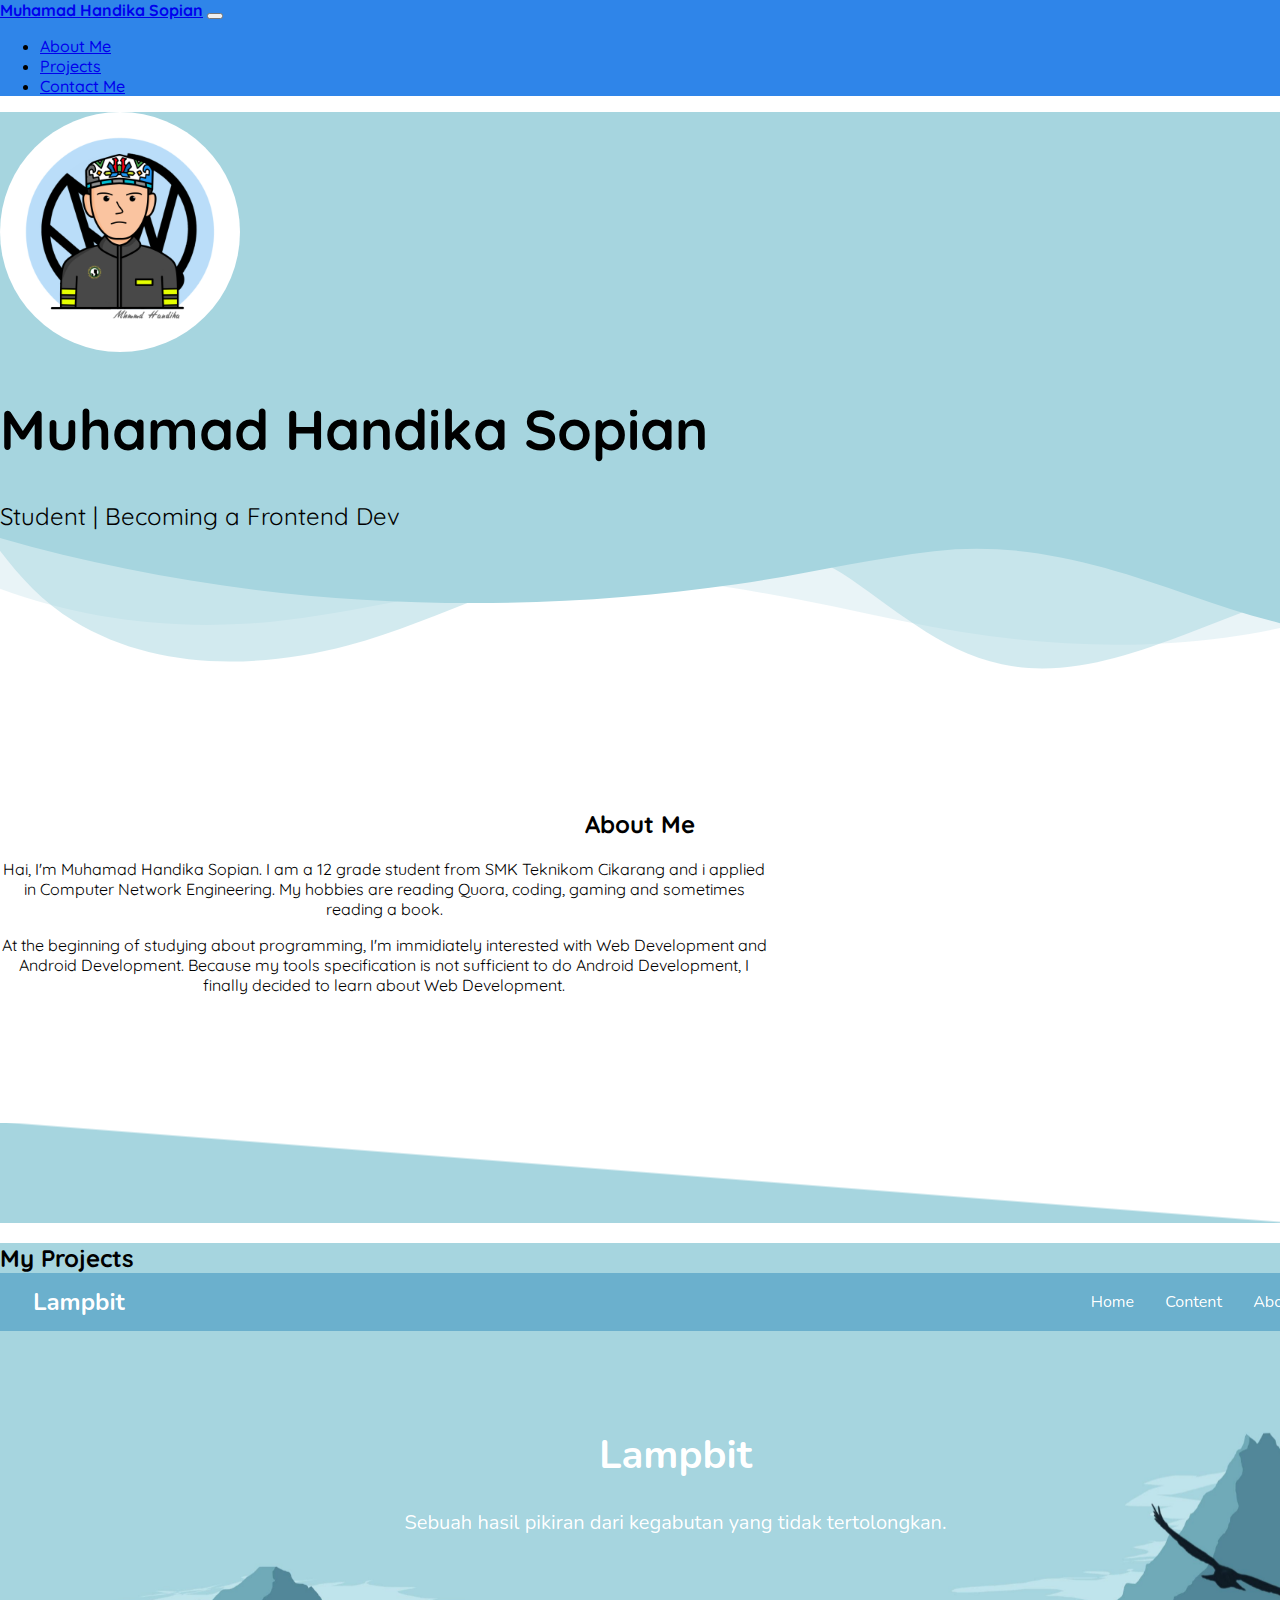
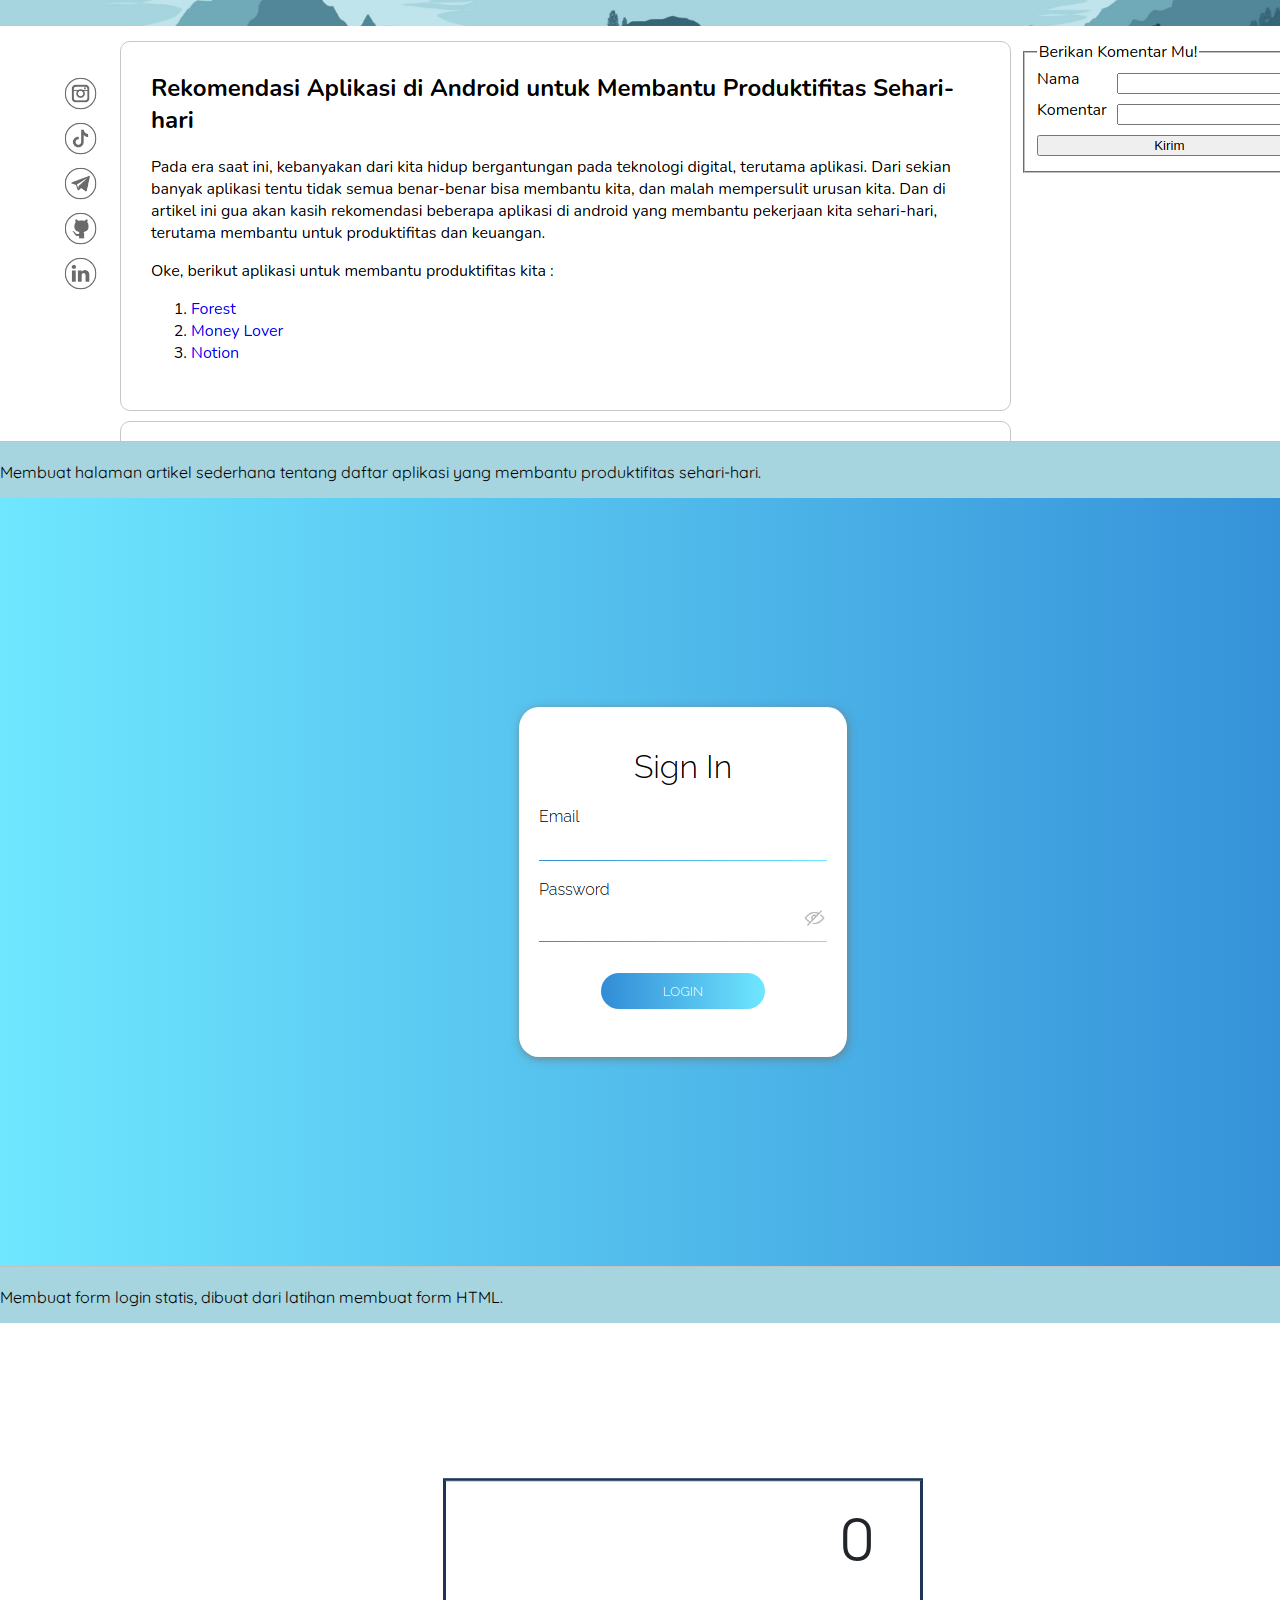
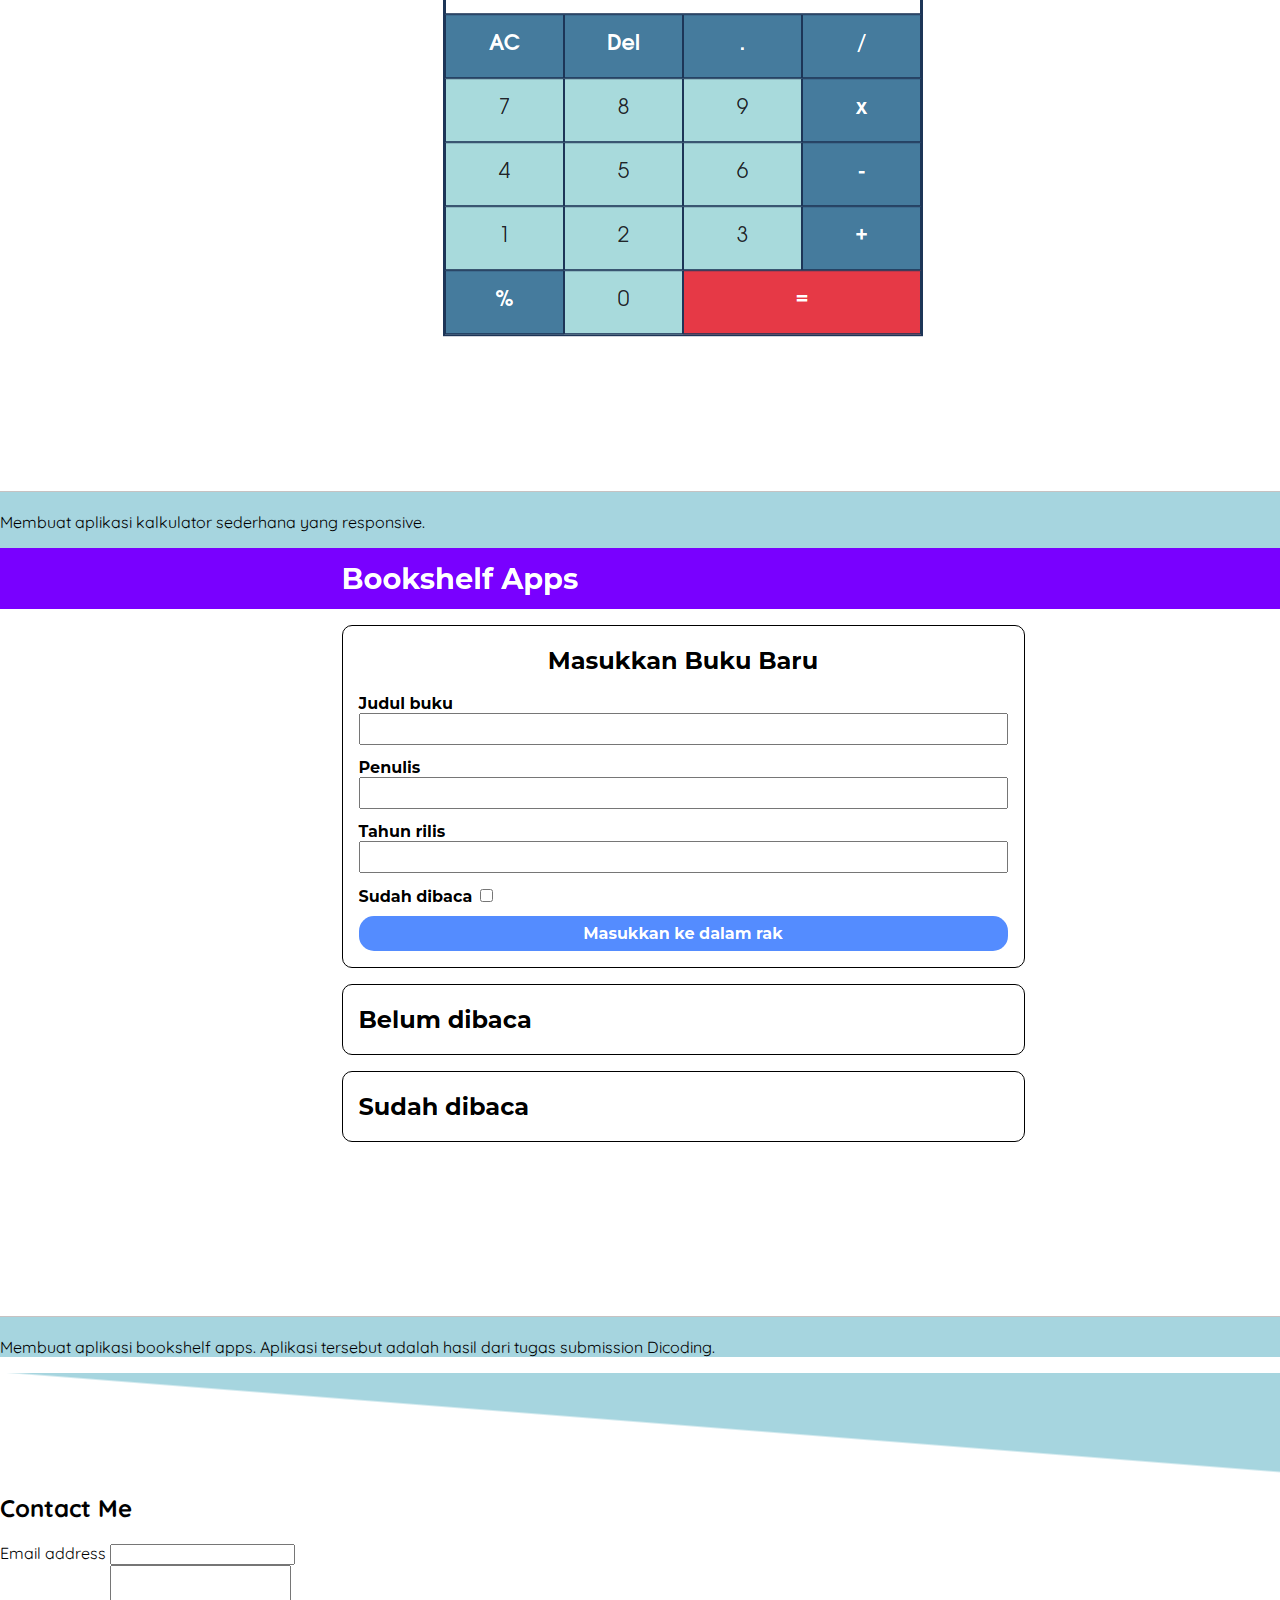
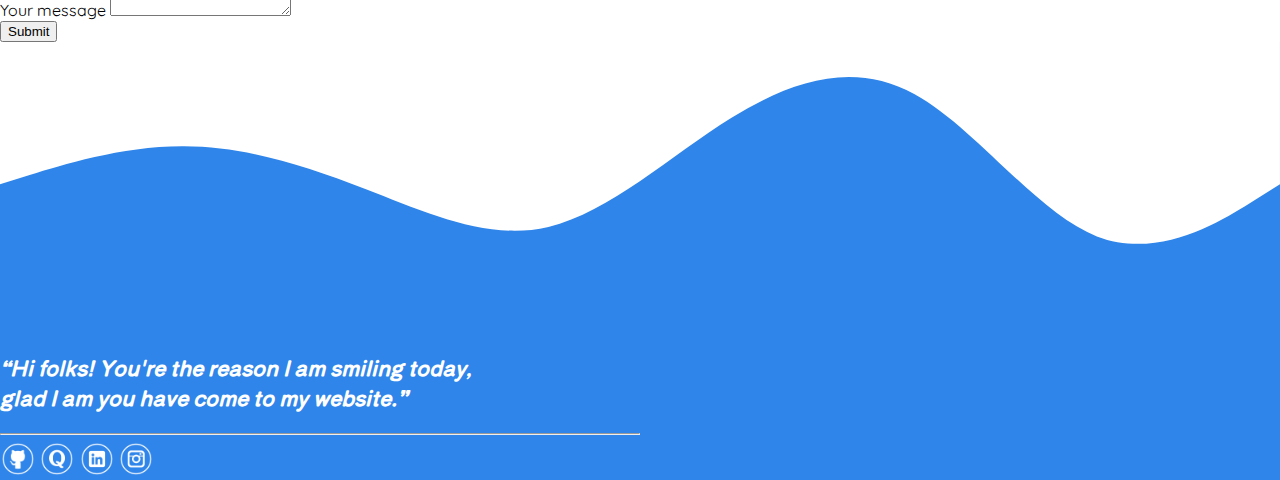
==== commit 4a94e4da: "Add all fields in the portfolio" ====
--- a/index.html
+++ b/index.html
@@ -27,16 +27,13 @@
             <div class="collapse navbar-collapse justify-content-end" id="navbarNav">
                 <ul class="navbar-nav text-end">
                     <li class="nav-item">
-                        <a class="nav-link active" aria-current="page" href="#">About Me</a>
+                        <a class="nav-link active" aria-current="page" href="#about-me-field">About Me</a>
                     </li>
                     <li class="nav-item">
-                        <a class="nav-link active" href="#">Projects</a>
+                        <a class="nav-link active" href="#projects-field">Projects</a>
                     </li>
                     <li class="nav-item">
-                        <a class="nav-link active" href="#">Skills</a>
-                    </li>
-                    <li class="nav-item">
-                        <a class="nav-link active">Contact Me</a>
+                        <a class="nav-link active" href="#contact-me-field">Contact Me</a>
                     </li>
                 </ul>
             </div>
@@ -45,11 +42,11 @@
     <!-- end of nav -->
 
     <!-- header -->
-    <header class="text-center">
+    <header class="text-center" id="header-field">
         <div class="container-fluid">
             <img src="assets/img/meVector.jpg" alt="My Cartoon" class="mt-5" id="my-cartoon">
             <h1>Muhamad Handika Sopian</h1>
-            <p class="pb-5">Student | becoming Frontend Dev</p>
+            <p class="pb-5">Student | Becoming a Frontend Dev</p>
         </div>
         <div class="custom-shape-divider-top-1646039546">
             <svg data-name="Layer 1" xmlns="http://www.w3.org/2000/svg" viewBox="0 0 1200 120"
@@ -103,7 +100,8 @@
                     <div class="col-xl col-md-6 mb-4">
                         <a href="https://mhmmdhandika.github.io/LampBit/">
                             <div class="card">
-                                <img src="assets/img/ss-lampbit.png" class="card-img-top" alt="Lampbit screenshoot">
+                                <img src="assets/img/projects-img/ss-lampbit.png" class="card-img-top"
+                                    alt="Lampbit screenshoot">
                                 <div class="card-body">
                                     <p class="card-text">Membuat halaman artikel sederhana tentang daftar aplikasi yang
                                         membantu produktifitas sehari-hari.</p>
@@ -114,7 +112,8 @@
                     <div class="col-xl col-md-6 mb-4">
                         <a href="https://mhmmdhandika.github.io/hndk-login/">
                             <div class="card">
-                                <img src="assets/img/ss-login.png" class="card-img-top" alt="Login screenshoot">
+                                <img src="assets/img/projects-img/ss-login.png" class="card-img-top"
+                                    alt="Login screenshoot">
                                 <div class="card-body">
                                     <p class="card-text">Membuat form login statis, dibuat dari latihan membuat form
                                         HTML.
@@ -126,7 +125,7 @@
                     <div class="col-xl col-md-6 mb-4">
                         <a href="https://mhmmdhandika.github.io/calculator-hndk/">
                             <div class=" card">
-                                <img src="assets/img/ss-calculator.png" class="card-img-top"
+                                <img src="assets/img/projects-img/ss-calculator.png" class="card-img-top"
                                     alt="Calculator screenshoot">
                                 <div class="card-body">
                                     <p class="card-text">Membuat aplikasi kalkulator sederhana yang responsive.</p>
@@ -137,7 +136,8 @@
                     <div class="col-xl col-md-6 mb-4">
                         <a href="https://mhmmdhandika.github.io/bookshelf-hndk/">
                             <div class="card">
-                                <img src="assets/img/ss-bookshelf.png" class="card-img-top" alt="bookshelf screenshoot">
+                                <img src="assets/img/projects-img/ss-bookshelf.png" class="card-img-top"
+                                    alt="bookshelf screenshoot">
                                 <div class="card-body">
                                     <p class="card-text">Membuat aplikasi bookshelf apps. Aplikasi tersebut adalah hasil
                                         dari tugas submission Dicoding.</p>
@@ -148,17 +148,58 @@
                 </div>
             </div>
         </article>
-        <div class="skew-cc"></div>
+        <div class="skew-cc mb-5"></div>
     </section>
     <!-- end of my projects -->
 
-    <!-- my skills -->
-    <section id="skills-field"></section>
-    <!-- end of my skills -->
+    <!-- contact me -->
+    <section class="m-2" id="contact-me-field">
+        <article class="text-center">
+            <h2>Contact Me</h2>
+            <div class="container-sm" id="form-field">
+                <div class="row text-start">
+                    <form>
+                        <div class="mb-3">
+                            <label for="emailUser" class="form-label">Email address</label>
+                            <input type="email" class="form-control" id="emailUser" aria-describedby="emailHelp">
+                        </div>
+                        <div class="mb-3">
+                            <label for="userMessage" class="form-label">Your message</label>
+                            <textarea class="form-control" id="userMessage" rows="3"></textarea>
+                        </div>
+                        <button type="submit" class="btn btn-primary">Submit</button>
+                    </form>
+                </div>
+            </div>
+        </article>
+    </section>
+    <!-- end of contact me -->
 
     <!-- footer -->
-    <footer>
-
+    <footer id="footer-field">
+        <svg xmlns="http://www.w3.org/2000/svg" viewBox="0 0 1440 320">
+            <path fill="white" fill-opacity="1"
+                d="M0,160L34.3,149.3C68.6,139,137,117,206,117.3C274.3,117,343,139,411,165.3C480,192,549,224,617,208C685.7,192,754,128,823,85.3C891.4,43,960,21,1029,58.7C1097.1,96,1166,192,1234,218.7C1302.9,245,1371,203,1406,181.3L1440,160L1440,0L1405.7,0C1371.4,0,1303,0,1234,0C1165.7,0,1097,0,1029,0C960,0,891,0,823,0C754.3,0,686,0,617,0C548.6,0,480,0,411,0C342.9,0,274,0,206,0C137.1,0,69,0,34,0L0,0Z">
+            </path>
+        </svg>
+        <article class="container text-center pb-5">
+            <div class="row">
+                <div class="col">
+                    <h3><q>Hi folks! You're the reason I am smiling today,<br>glad I am you have come to my
+                            website.</q>
+                    </h3>
+                </div>
+            </div>
+            <hr size="4" style="color: white;">
+            <div class="row" id="socmed-logo-img">
+                <div class="col">
+                    <a href=""><img src="assets/img/socmed-img/github.png" alt="Github logo"></a>
+                    <a href=""><img src="assets/img/socmed-img/quora.png" alt="Qoura logo"></a>
+                    <a href=""><img src="assets/img/socmed-img/linkedin.png" alt="Linkedin logo"></a>
+                    <a href=""><img src="assets/img/socmed-img/instagram.png" alt="Instagram logo"></a>
+                </div>
+            </div>
+        </article>
     </footer>
     <!-- end of footer -->
 
@@ -169,10 +210,4 @@
 
 </body>
 
-</html>
-
-<!-- <svg xmlns="http://www.w3.org/2000/svg" viewBox="0 0 1440 320">
-            <path fill="white" fill-opacity="1"
-                d="M0,288L60,250.7C120,213,240,139,360,101.3C480,64,600,64,720,106.7C840,149,960,235,1080,256C1200,277,1320,235,1380,213.3L1440,192L1440,320L1380,320C1320,320,1200,320,1080,320C960,320,840,320,720,320C600,320,480,320,360,320C240,320,120,320,60,320L0,320Z">
-            </path>
-        </svg> -->+</html>--- a/assets/style/style.css
+++ b/assets/style/style.css
@@ -1,4 +1,5 @@
 @import url("https://fonts.googleapis.com/css2?family=Quicksand:wght@400;500;600&display=swap");
+@import url("https://fonts.googleapis.com/css2?family=Shippori+Antique+B1&display=swap");
 * {
   -webkit-box-sizing: border-box;
           box-sizing: border-box;
@@ -14,9 +15,10 @@
 /* nav */
 nav {
   background-color: #2f85e9;
-  position: -webkit-sticky;
-  position: sticky;
-  top: 0;
+  position: -webkit-sticky !important;
+  position: sticky !important;
+  top: 0 !important;
+  z-index: 111;
 }
 
 nav .container-sm .navbar-brand {
@@ -84,8 +86,8 @@
   position: relative;
   left: 0px;
   z-index: 0;
-  background: -webkit-gradient(linear, right top, left bottom, color-stop(49%, #fff), color-stop(50%, #a6d5df));
-  background: linear-gradient(to left bottom, #fff 49%, #a6d5df 50%);
+  background: -webkit-gradient(linear, right top, left bottom, color-stop(49%, rgba(255, 255, 255, 0)), color-stop(50%, #a6d5df));
+  background: linear-gradient(to left bottom, rgba(255, 255, 255, 0) 49%, #a6d5df 50%);
 }
 
 #projects-field article {
@@ -112,9 +114,37 @@
 #projects-field .skew-cc {
   width: 100%;
   height: 100px;
-  position: absolute;
+  position: relative;
   left: 0px;
-  background: linear-gradient(to left bottom, #a6d5df 49%, #fff 50%), linear-gradient(-50deg, #ffffff 16px, #000 0);
+  background: linear-gradient(to left bottom, #a6d5df 49%, rgba(255, 255, 255, 0) 50%), linear-gradient(-50deg, #ffffff00 16px, rgba(0, 0, 0, 0) 0);
+}
+
+#contact-me-field article #form-field {
+  width: 50% !important;
+}
+
+footer {
+  background-color: #2f85e9;
+  font-family: "Shippori Antique B1", sans-serif;
+}
+
+footer article {
+  width: 50% !important;
+  color: white;
+}
+
+footer article h3 {
+  font-size: 1.3em;
+  font-style: italic;
+}
+
+footer article #socmed-logo-img a img {
+  width: 2rem;
+  margin: 0 0.11rem;
+}
+
+nav ul li a:hover {
+  font-weight: bold;
 }
 
 @media (max-width: 756px) {
@@ -130,5 +160,14 @@
   #projects-field article #project-card {
     width: 100%;
   }
+  #contact-me-field article #form-field {
+    width: 90% !important;
+  }
+  footer article {
+    width: 90% !important;
+  }
+  footer article h3 {
+    font-size: 1.1rem;
+  }
 }
 /*# sourceMappingURL=style.css.map */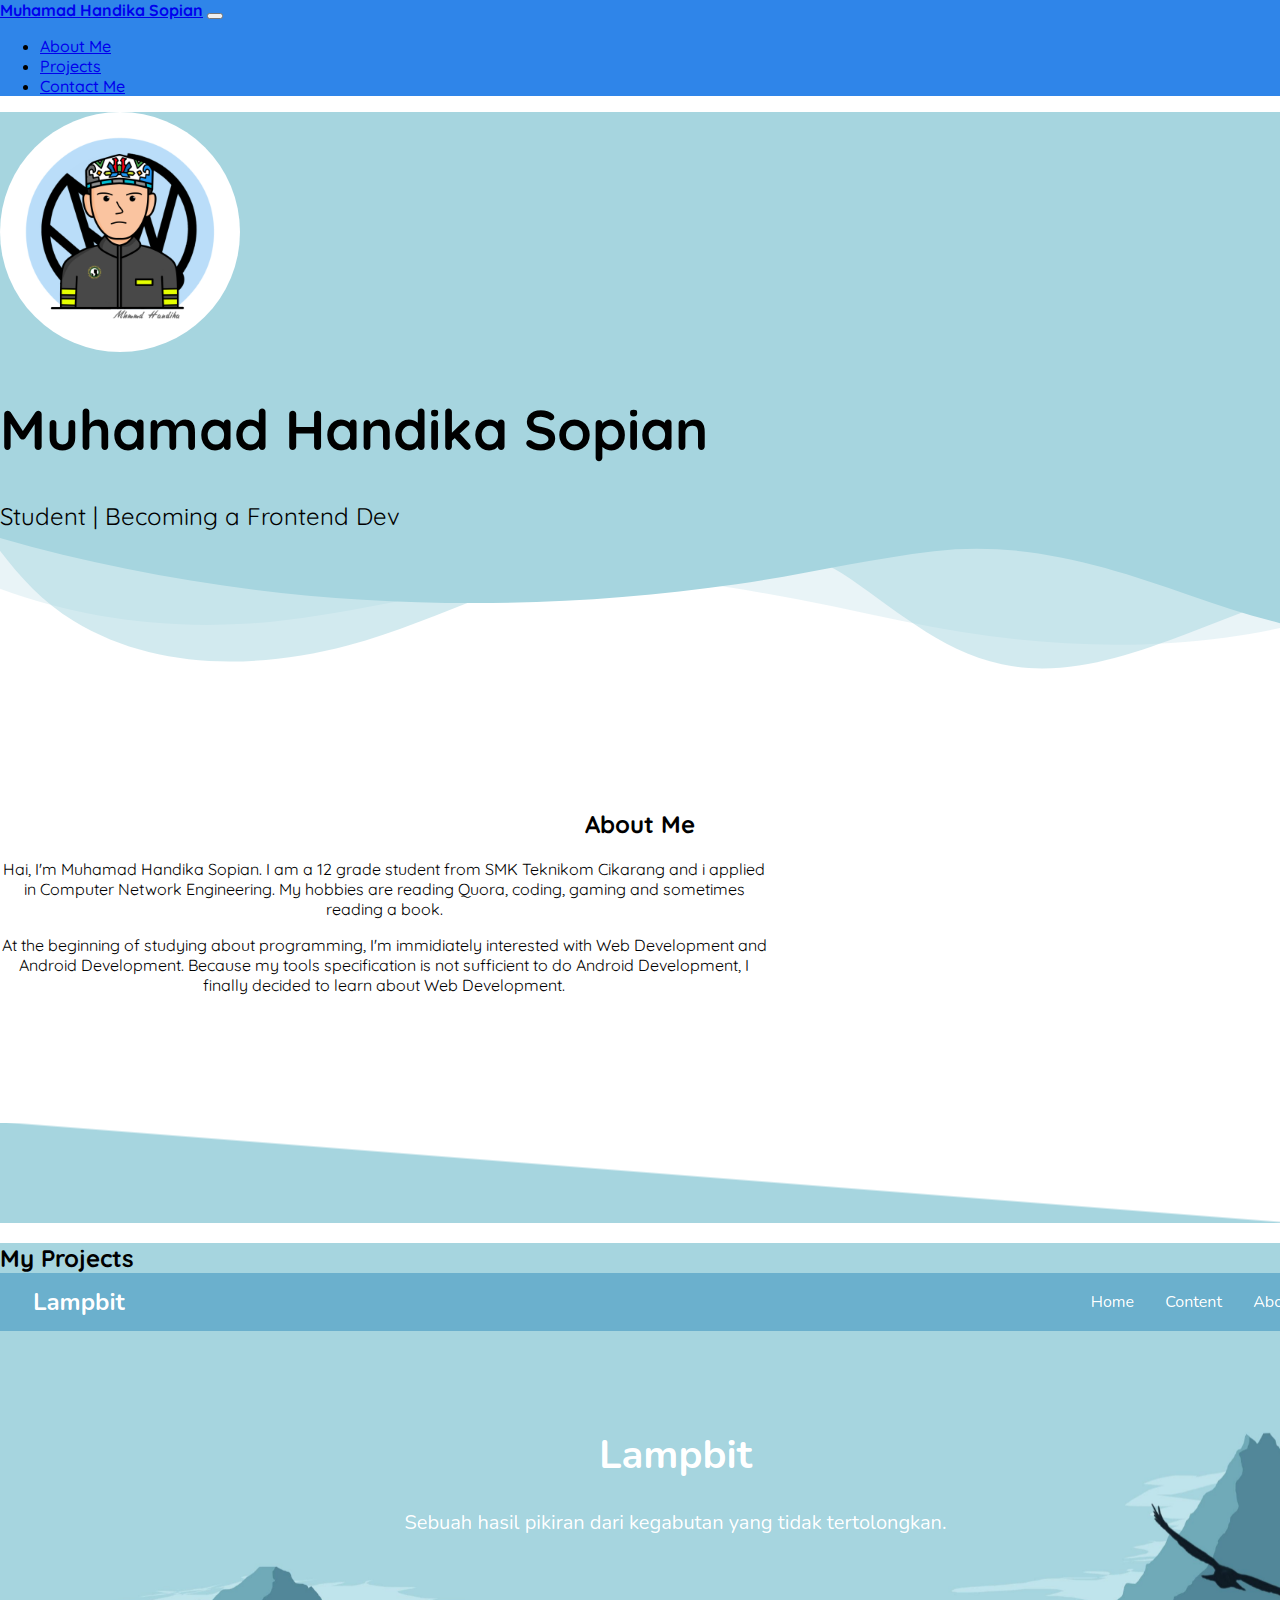
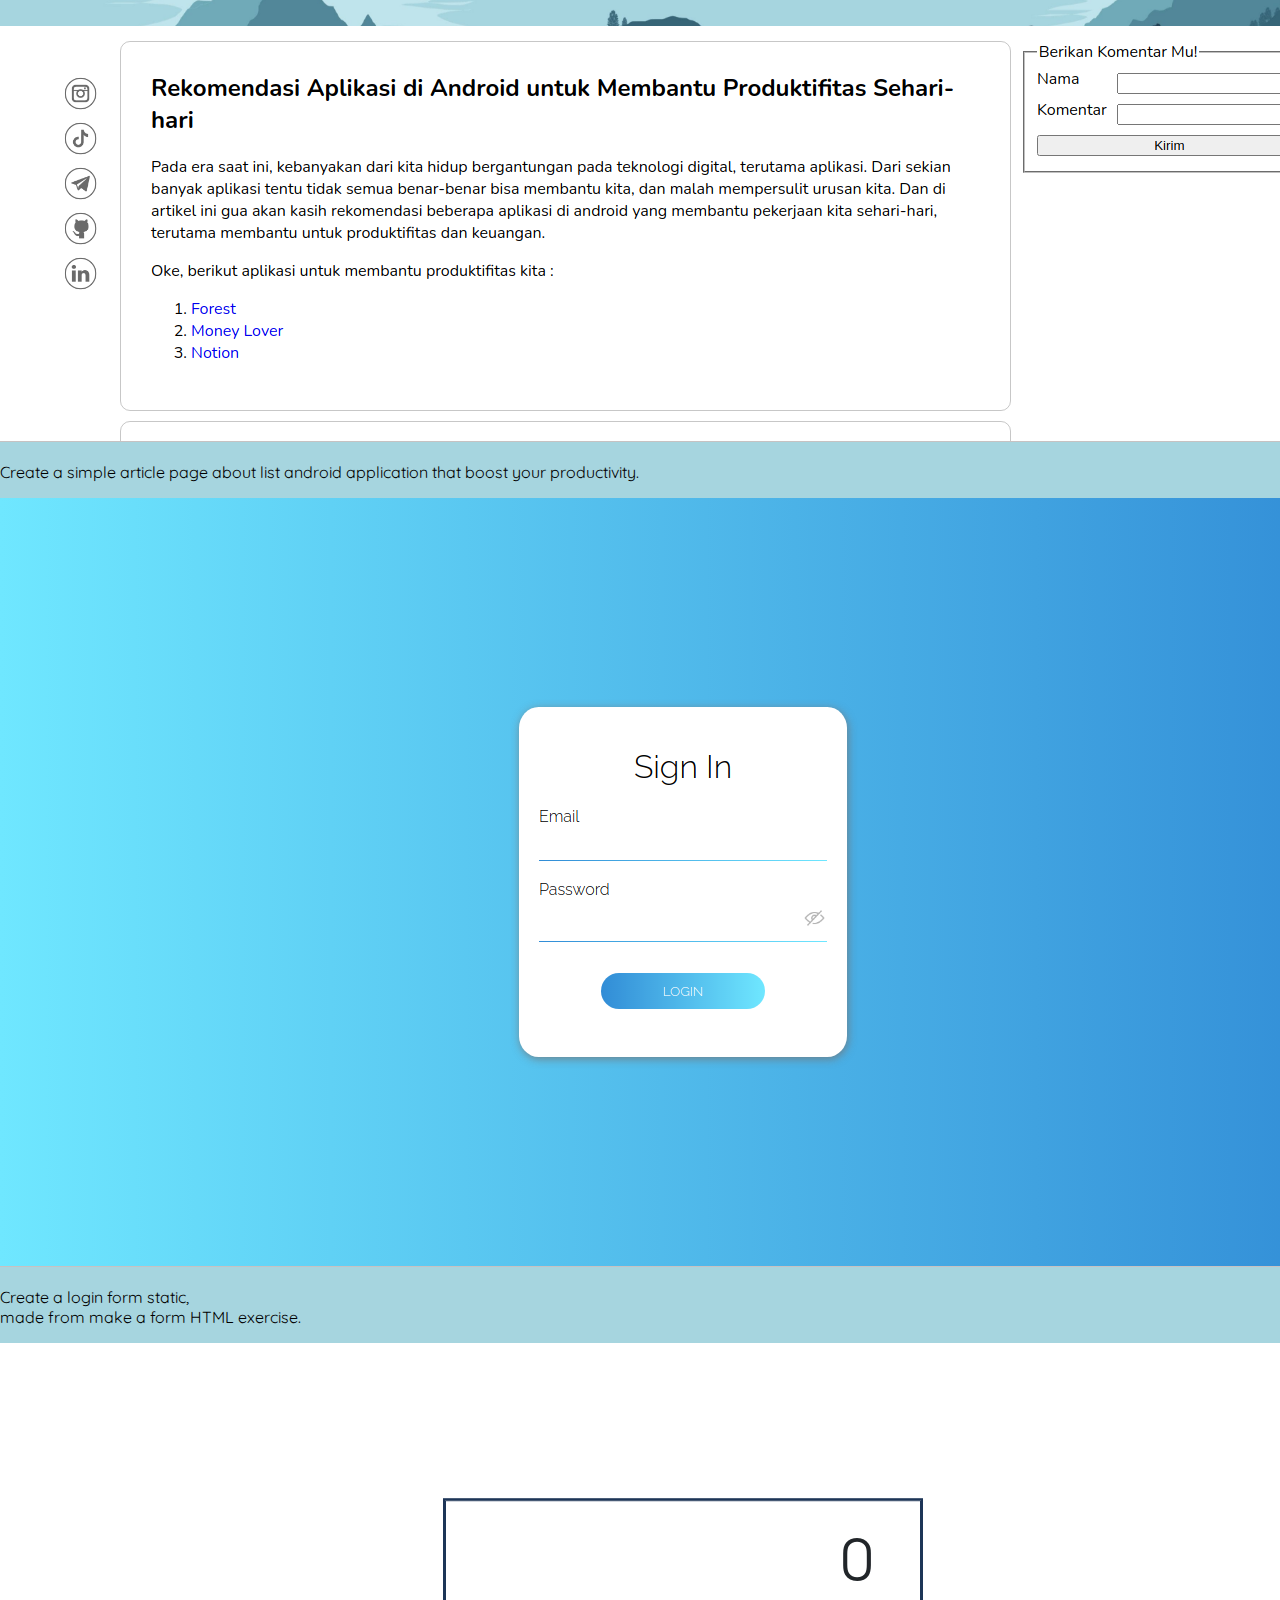
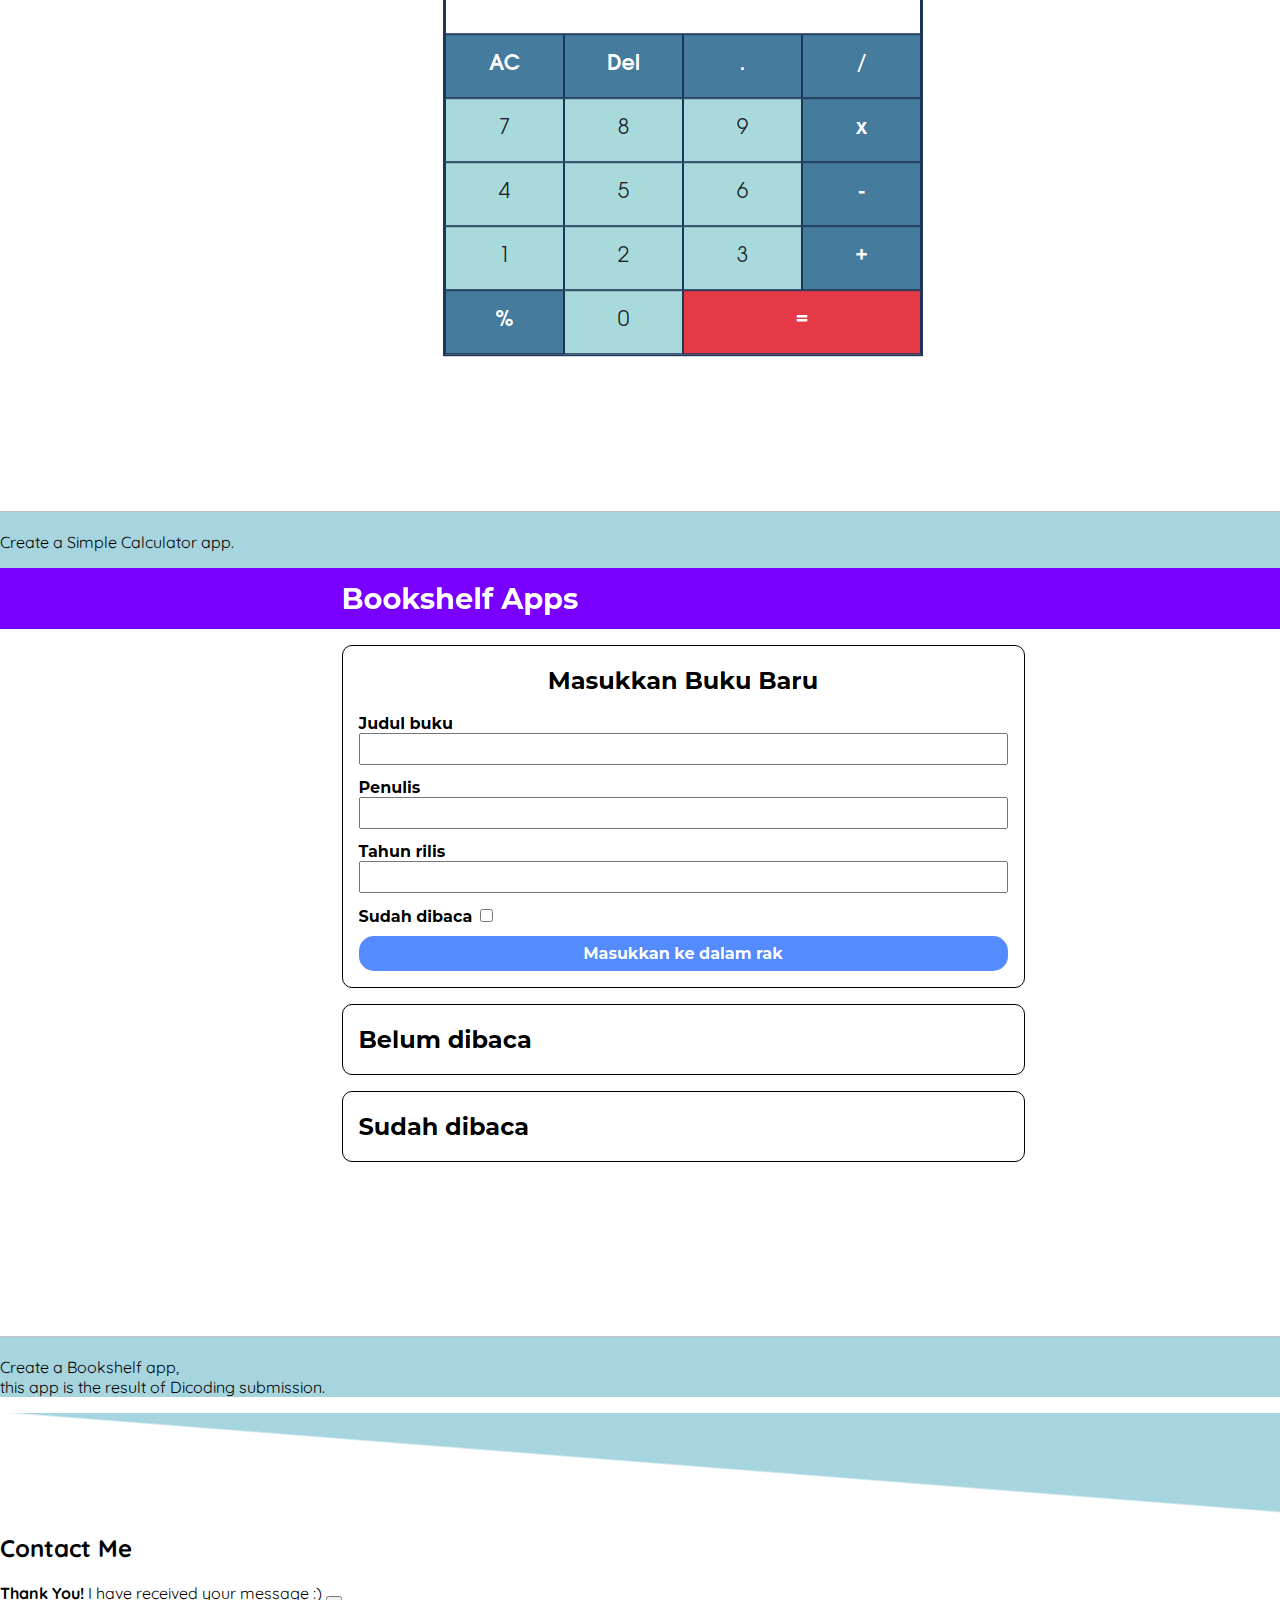
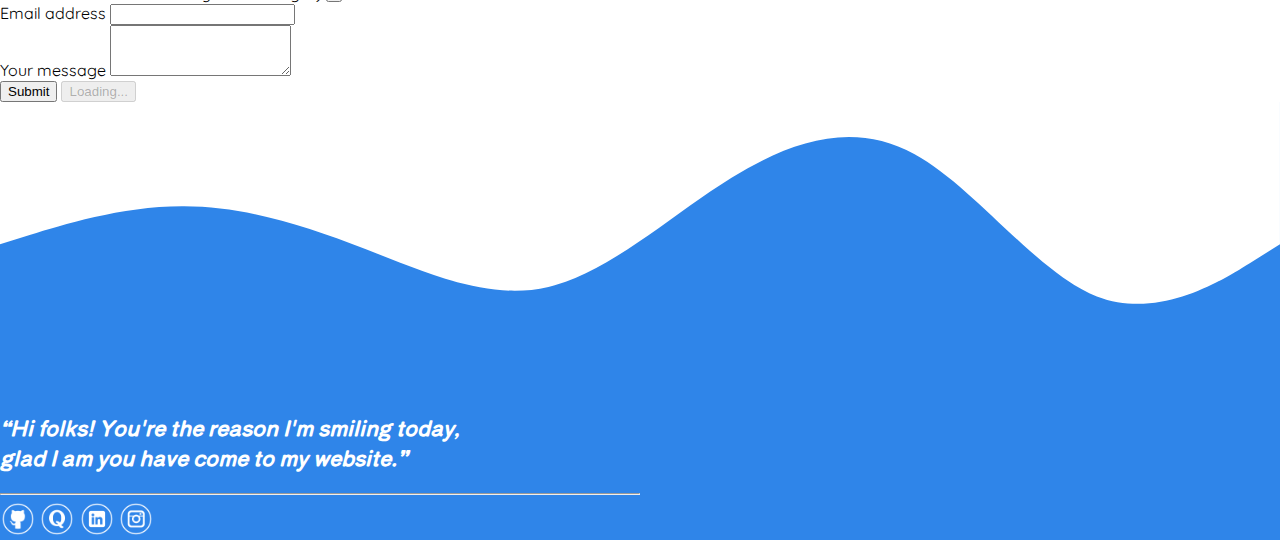
==== commit 6a03b0ef: "fixed the spaces and change project Indonesia text to English" ====
--- a/index.html
+++ b/index.html
@@ -2,211 +2,216 @@
 <html lang="en">
 
 <head>
-    <!-- Required meta tags -->
-    <meta charset="utf-8">
-    <meta name="viewport" content="width=device-width, initial-scale=1">
-
-    <!-- Bootstrap CSS -->
-    <link href="https://cdn.jsdelivr.net/npm/bootstrap@5.1.3/dist/css/bootstrap.min.css" rel="stylesheet"
-        integrity="sha384-1BmE4kWBq78iYhFldvKuhfTAU6auU8tT94WrHftjDbrCEXSU1oBoqyl2QvZ6jIW3" crossorigin="anonymous">
-
-    <link rel="stylesheet" href="assets/style/style.css">
-
-    <title>Muhamad Handika Sopian's Portfolio</title>
+  <!-- Required meta tags -->
+  <meta charset="utf-8">
+  <meta name="viewport" content="width=device-width, initial-scale=1">
+
+  <!-- Bootstrap CSS -->
+  <link href="https://cdn.jsdelivr.net/npm/bootstrap@5.1.3/dist/css/bootstrap.min.css" rel="stylesheet"
+    integrity="sha384-1BmE4kWBq78iYhFldvKuhfTAU6auU8tT94WrHftjDbrCEXSU1oBoqyl2QvZ6jIW3" crossorigin="anonymous">
+
+  <link rel="stylesheet" href="assets/style/style.css">
+
+  <title>Muhamad Handika Sopian's Portfolio</title>
 </head>
 
 <body>
-    <!-- nav -->
-    <nav class="navbar navbar-expand-lg navbar-dark">
-        <div class="container-sm">
-            <a class="navbar-brand" href="#">Muhamad Handika Sopian</a>
-            <button class="navbar-toggler" type="button" data-bs-toggle="collapse" data-bs-target="#navbarNav"
-                aria-controls="navbarNav" aria-expanded="false" aria-label="Toggle navigation">
-                <span class="navbar-toggler-icon"></span>
+  <!-- nav -->
+  <nav class="navbar navbar-expand-lg navbar-dark">
+    <div class="container-sm">
+      <a class="navbar-brand" href="#">Muhamad Handika Sopian</a>
+      <button class="navbar-toggler" type="button" data-bs-toggle="collapse" data-bs-target="#navbarNav"
+        aria-controls="navbarNav" aria-expanded="false" aria-label="Toggle navigation">
+        <span class="navbar-toggler-icon"></span>
+      </button>
+      <div class="collapse navbar-collapse justify-content-end" id="navbarNav">
+        <ul class="navbar-nav text-end">
+          <li class="nav-item">
+            <a class="nav-link active" aria-current="page" href="#about-me-field">About Me</a>
+          </li>
+          <li class="nav-item">
+            <a class="nav-link active" href="#projects-field">Projects</a>
+          </li>
+          <li class="nav-item">
+            <a class="nav-link active" href="#contact-me-field">Contact Me</a>
+          </li>
+        </ul>
+      </div>
+    </div>
+  </nav>
+  <!-- end of nav -->
+
+  <!-- header -->
+  <header class="text-center" id="header-field">
+    <div class="container-fluid">
+      <img src="assets/img/meVector.jpg" alt="My Cartoon" class="mt-5 mb-3" id="my-cartoon">
+      <h1>Muhamad Handika Sopian</h1>
+      <p class="pb-5">Student | Becoming a Frontend Dev</p>
+    </div>
+    <div class="custom-shape-divider-top-1646039546">
+      <svg data-name="Layer 1" xmlns="http://www.w3.org/2000/svg" viewBox="0 0 1200 120" preserveAspectRatio="none">
+        <path
+          d="M0,0V46.29c47.79,22.2,103.59,32.17,158,28,70.36-5.37,136.33-33.31,206.8-37.5C438.64,32.43,512.34,53.67,583,72.05c69.27,18,138.3,24.88,209.4,13.08,36.15-6,69.85-17.84,104.45-29.34C989.49,25,1113-14.29,1200,52.47V0Z"
+          opacity=".25" class="shape-fill"></path>
+        <path
+          d="M0,0V15.81C13,36.92,27.64,56.86,47.69,72.05,99.41,111.27,165,111,224.58,91.58c31.15-10.15,60.09-26.07,89.67-39.8,40.92-19,84.73-46,130.83-49.67,36.26-2.85,70.9,9.42,98.6,31.56,31.77,25.39,62.32,62,103.63,73,40.44,10.79,81.35-6.69,119.13-24.28s75.16-39,116.92-43.05c59.73-5.85,113.28,22.88,168.9,38.84,30.2,8.66,59,6.17,87.09-7.5,22.43-10.89,48-26.93,60.65-49.24V0Z"
+          opacity=".5" class="shape-fill"></path>
+        <path
+          d="M0,0V5.63C149.93,59,314.09,71.32,475.83,42.57c43-7.64,84.23-20.12,127.61-26.46,59-8.63,112.48,12.24,165.56,35.4C827.93,77.22,886,95.24,951.2,90c86.53-7,172.46-45.71,248.8-84.81V0Z"
+          class="shape-fill"></path>
+      </svg>
+    </div>
+  </header>
+  <!-- end of header -->
+
+  <!-- about me -->
+  <section id="about-me-field">
+    <h2 class="mb-4">About Me</h2>
+    <div class="container-fluid">
+      <div class="row m-auto" id="desc-about-me">
+        <div class="col-md-6">
+          <p>Hai, I'm Muhamad Handika Sopian. I am a 12 grade student from SMK Teknikom Cikarang and i applied
+            in
+            Computer Network Engineering. My hobbies are reading Quora, coding, gaming and sometimes reading
+            a
+            book.
+          </p>
+        </div>
+        <div class="col-md-6">
+          <p>At the beginning of studying about programming, I'm immidiately interested with Web Development
+            and
+            Android Development. Because my tools specification is not sufficient to do Android Development,
+            I
+            finally decided to learn about Web Development.</p>
+        </div>
+      </div>
+    </div>
+  </section>
+  <!-- end of about me -->
+
+  <!-- my projects -->
+  <section id="projects-field">
+    <div class="skew-c"></div>
+    <article class="text-center">
+      <h2 class="mb-4 pt-2">My Projects</h2>
+      <div class="container-fluid pb-4" id="project-cards">
+        <div class="row justify-content-center">
+          <div class="col-xl col-md-6 mb-4">
+            <a href="https://mhmmdhandika.github.io/LampBit/">
+              <div class="card">
+                <img src="assets/img/projects-img/ss-lampbit.png" class="card-img-top" alt="Lampbit screenshoot">
+                <div class="card-body">
+                  <p class="card-text">Create a simple article page about list android application that boost your
+                    productivity.</p>
+                </div>
+              </div>
+            </a>
+          </div>
+          <div class="col-xl col-md-6 mb-4">
+            <a href="https://mhmmdhandika.github.io/hndk-login/">
+              <div class="card">
+                <img src="assets/img/projects-img/ss-login.png" class="card-img-top" alt="Login screenshoot">
+                <div class="card-body">
+                  <p class="card-text">Create a login form static,<br>made from make a form HTML exercise.</p>
+                </div>
+              </div>
+            </a>
+          </div>
+          <div class="col-xl col-md-6 mb-4">
+            <a href="https://mhmmdhandika.github.io/calculator-hndk/">
+              <div class=" card">
+                <img src="assets/img/projects-img/ss-calculator.png" class="card-img-top" alt="Calculator screenshoot">
+                <div class="card-body">
+                  <p class="card-text">Create a Simple Calculator app.</p>
+                </div>
+              </div>
+            </a>
+          </div>
+          <div class="col-xl col-md-6 mb-4">
+            <a href="https://mhmmdhandika.github.io/bookshelf-hndk/">
+              <div class="card">
+                <img src="assets/img/projects-img/ss-bookshelf.png" class="card-img-top" alt="bookshelf screenshoot">
+                <div class="card-body">
+                  <p class="card-text">Create a Bookshelf app,<br>
+                    this app is the result of Dicoding submission.</p>
+                </div>
+              </div>
+            </a>
+          </div>
+        </div>
+      </div>
+    </article>
+    <div class="skew-cc mb-5"></div>
+  </section>
+  <!-- end of my projects -->
+
+  <!-- contact me -->
+  <section class="m-2" id="contact-me-field">
+    <article class="text-center">
+      <h2>Contact Me</h2>
+      <div class="container-sm" id="form-field">
+        <div class="row text-start">
+          <div class="alert alert-success alert-dismissible fade show alert-message d-none" role="alert">
+            <strong>Thank You!</strong> I have received your message :)
+            <button type="button" class="btn-close" data-bs-dismiss="alert" aria-label="Close"></button>
+          </div>
+          <form name="submit-to-google-sheet">
+            <div class="mb-3">
+              <label for="email-user" class="form-label">Email address</label>
+              <input type="email" name="email" class="form-control" id="email-user" aria-describedby="emailHelp"
+                required>
+            </div>
+            <div class="mb-3">
+              <label for="user-message" class="form-label">Your message</label>
+              <textarea name="message" class="form-control" id="user-message" rows="3" required></textarea>
+            </div>
+            <button type="submit" class="btn btn-primary" id="send-button">Submit</button>
+            <button class="btn btn-primary btn-loading d-none" type="button" disabled>
+              <span class="spinner-grow spinner-grow-sm" role="status" aria-hidden="true"></span>
+              Loading...
             </button>
-            <div class="collapse navbar-collapse justify-content-end" id="navbarNav">
-                <ul class="navbar-nav text-end">
-                    <li class="nav-item">
-                        <a class="nav-link active" aria-current="page" href="#about-me-field">About Me</a>
-                    </li>
-                    <li class="nav-item">
-                        <a class="nav-link active" href="#projects-field">Projects</a>
-                    </li>
-                    <li class="nav-item">
-                        <a class="nav-link active" href="#contact-me-field">Contact Me</a>
-                    </li>
-                </ul>
-            </div>
-        </div>
-    </nav>
-    <!-- end of nav -->
-
-    <!-- header -->
-    <header class="text-center" id="header-field">
-        <div class="container-fluid">
-            <img src="assets/img/meVector.jpg" alt="My Cartoon" class="mt-5" id="my-cartoon">
-            <h1>Muhamad Handika Sopian</h1>
-            <p class="pb-5">Student | Becoming a Frontend Dev</p>
-        </div>
-        <div class="custom-shape-divider-top-1646039546">
-            <svg data-name="Layer 1" xmlns="http://www.w3.org/2000/svg" viewBox="0 0 1200 120"
-                preserveAspectRatio="none">
-                <path
-                    d="M0,0V46.29c47.79,22.2,103.59,32.17,158,28,70.36-5.37,136.33-33.31,206.8-37.5C438.64,32.43,512.34,53.67,583,72.05c69.27,18,138.3,24.88,209.4,13.08,36.15-6,69.85-17.84,104.45-29.34C989.49,25,1113-14.29,1200,52.47V0Z"
-                    opacity=".25" class="shape-fill"></path>
-                <path
-                    d="M0,0V15.81C13,36.92,27.64,56.86,47.69,72.05,99.41,111.27,165,111,224.58,91.58c31.15-10.15,60.09-26.07,89.67-39.8,40.92-19,84.73-46,130.83-49.67,36.26-2.85,70.9,9.42,98.6,31.56,31.77,25.39,62.32,62,103.63,73,40.44,10.79,81.35-6.69,119.13-24.28s75.16-39,116.92-43.05c59.73-5.85,113.28,22.88,168.9,38.84,30.2,8.66,59,6.17,87.09-7.5,22.43-10.89,48-26.93,60.65-49.24V0Z"
-                    opacity=".5" class="shape-fill"></path>
-                <path
-                    d="M0,0V5.63C149.93,59,314.09,71.32,475.83,42.57c43-7.64,84.23-20.12,127.61-26.46,59-8.63,112.48,12.24,165.56,35.4C827.93,77.22,886,95.24,951.2,90c86.53-7,172.46-45.71,248.8-84.81V0Z"
-                    class="shape-fill"></path>
-            </svg>
-        </div>
-    </header>
-    <!-- end of header -->
-
-    <!-- about me -->
-    <section id="about-me-field">
-        <h2 class="mb-4">About Me</h2>
-        <div class="container-fluid">
-            <div class="row m-auto" id="desc-about-me">
-                <div class="col-md-6">
-                    <p>Hai, I'm Muhamad Handika Sopian. I am a 12 grade student from SMK Teknikom Cikarang and i applied
-                        in
-                        Computer Network Engineering. My hobbies are reading Quora, coding, gaming and sometimes reading
-                        a
-                        book.
-                    </p>
-                </div>
-                <div class="col-md-6">
-                    <p>At the beginning of studying about programming, I'm immidiately interested with Web Development
-                        and
-                        Android Development. Because my tools specification is not sufficient to do Android Development,
-                        I
-                        finally decided to learn about Web Development.</p>
-                </div>
-            </div>
-        </div>
-    </section>
-    <!-- end of about me -->
-
-    <!-- my projects -->
-    <section id="projects-field">
-        <div class="skew-c"></div>
-        <article class="text-center">
-            <h2 class="mb-4 pt-2">My Projects</h2>
-            <div class="container-fluid pb-4" id="project-cards">
-                <div class="row justify-content-center">
-                    <div class="col-xl col-md-6 mb-4">
-                        <a href="https://mhmmdhandika.github.io/LampBit/">
-                            <div class="card">
-                                <img src="assets/img/projects-img/ss-lampbit.png" class="card-img-top"
-                                    alt="Lampbit screenshoot">
-                                <div class="card-body">
-                                    <p class="card-text">Membuat halaman artikel sederhana tentang daftar aplikasi yang
-                                        membantu produktifitas sehari-hari.</p>
-                                </div>
-                            </div>
-                        </a>
-                    </div>
-                    <div class="col-xl col-md-6 mb-4">
-                        <a href="https://mhmmdhandika.github.io/hndk-login/">
-                            <div class="card">
-                                <img src="assets/img/projects-img/ss-login.png" class="card-img-top"
-                                    alt="Login screenshoot">
-                                <div class="card-body">
-                                    <p class="card-text">Membuat form login statis, dibuat dari latihan membuat form
-                                        HTML.
-                                    </p>
-                                </div>
-                            </div>
-                        </a>
-                    </div>
-                    <div class="col-xl col-md-6 mb-4">
-                        <a href="https://mhmmdhandika.github.io/calculator-hndk/">
-                            <div class=" card">
-                                <img src="assets/img/projects-img/ss-calculator.png" class="card-img-top"
-                                    alt="Calculator screenshoot">
-                                <div class="card-body">
-                                    <p class="card-text">Membuat aplikasi kalkulator sederhana yang responsive.</p>
-                                </div>
-                            </div>
-                        </a>
-                    </div>
-                    <div class="col-xl col-md-6 mb-4">
-                        <a href="https://mhmmdhandika.github.io/bookshelf-hndk/">
-                            <div class="card">
-                                <img src="assets/img/projects-img/ss-bookshelf.png" class="card-img-top"
-                                    alt="bookshelf screenshoot">
-                                <div class="card-body">
-                                    <p class="card-text">Membuat aplikasi bookshelf apps. Aplikasi tersebut adalah hasil
-                                        dari tugas submission Dicoding.</p>
-                                </div>
-                            </div>
-                        </a>
-                    </div>
-                </div>
-            </div>
-        </article>
-        <div class="skew-cc mb-5"></div>
-    </section>
-    <!-- end of my projects -->
-
-    <!-- contact me -->
-    <section class="m-2" id="contact-me-field">
-        <article class="text-center">
-            <h2>Contact Me</h2>
-            <div class="container-sm" id="form-field">
-                <div class="row text-start">
-                    <form>
-                        <div class="mb-3">
-                            <label for="emailUser" class="form-label">Email address</label>
-                            <input type="email" class="form-control" id="emailUser" aria-describedby="emailHelp">
-                        </div>
-                        <div class="mb-3">
-                            <label for="userMessage" class="form-label">Your message</label>
-                            <textarea class="form-control" id="userMessage" rows="3"></textarea>
-                        </div>
-                        <button type="submit" class="btn btn-primary">Submit</button>
-                    </form>
-                </div>
-            </div>
-        </article>
-    </section>
-    <!-- end of contact me -->
-
-    <!-- footer -->
-    <footer id="footer-field">
-        <svg xmlns="http://www.w3.org/2000/svg" viewBox="0 0 1440 320">
-            <path fill="white" fill-opacity="1"
-                d="M0,160L34.3,149.3C68.6,139,137,117,206,117.3C274.3,117,343,139,411,165.3C480,192,549,224,617,208C685.7,192,754,128,823,85.3C891.4,43,960,21,1029,58.7C1097.1,96,1166,192,1234,218.7C1302.9,245,1371,203,1406,181.3L1440,160L1440,0L1405.7,0C1371.4,0,1303,0,1234,0C1165.7,0,1097,0,1029,0C960,0,891,0,823,0C754.3,0,686,0,617,0C548.6,0,480,0,411,0C342.9,0,274,0,206,0C137.1,0,69,0,34,0L0,0Z">
-            </path>
-        </svg>
-        <article class="container text-center pb-5">
-            <div class="row">
-                <div class="col">
-                    <h3><q>Hi folks! You're the reason I am smiling today,<br>glad I am you have come to my
-                            website.</q>
-                    </h3>
-                </div>
-            </div>
-            <hr size="4" style="color: white;">
-            <div class="row" id="socmed-logo-img">
-                <div class="col">
-                    <a href=""><img src="assets/img/socmed-img/github.png" alt="Github logo"></a>
-                    <a href=""><img src="assets/img/socmed-img/quora.png" alt="Qoura logo"></a>
-                    <a href=""><img src="assets/img/socmed-img/linkedin.png" alt="Linkedin logo"></a>
-                    <a href=""><img src="assets/img/socmed-img/instagram.png" alt="Instagram logo"></a>
-                </div>
-            </div>
-        </article>
-    </footer>
-    <!-- end of footer -->
-
-    <!-- Bootstrap Bundle with Popper -->
-    <script src="https://cdn.jsdelivr.net/npm/bootstrap@5.1.3/dist/js/bootstrap.bundle.min.js"
-        integrity="sha384-ka7Sk0Gln4gmtz2MlQnikT1wXgYsOg+OMhuP+IlRH9sENBO0LRn5q+8nbTov4+1p" crossorigin="anonymous">
-    </script>
+          </form>
+        </div>
+      </div>
+    </article>
+  </section>
+  <!-- end of contact me -->
+
+  <!-- footer -->
+  <footer id="footer-field">
+    <svg xmlns="http://www.w3.org/2000/svg" viewBox="0 0 1440 320">
+      <path fill="white" fill-opacity="1"
+        d="M0,160L34.3,149.3C68.6,139,137,117,206,117.3C274.3,117,343,139,411,165.3C480,192,549,224,617,208C685.7,192,754,128,823,85.3C891.4,43,960,21,1029,58.7C1097.1,96,1166,192,1234,218.7C1302.9,245,1371,203,1406,181.3L1440,160L1440,0L1405.7,0C1371.4,0,1303,0,1234,0C1165.7,0,1097,0,1029,0C960,0,891,0,823,0C754.3,0,686,0,617,0C548.6,0,480,0,411,0C342.9,0,274,0,206,0C137.1,0,69,0,34,0L0,0Z">
+      </path>
+    </svg>
+    <article class="container text-center pb-5">
+      <div class="row">
+        <div class="col">
+          <h3><q>Hi folks! You're the reason I'm smiling today,<br>
+              glad I am you have come to my
+              website.</q>
+          </h3>
+        </div>
+      </div>
+      <hr size="4" style="color: white;">
+      <div class="row" id="socmed-logo-img">
+        <div class="col">
+          <a href=""><img src="assets/img/socmed-img/github.png" alt="Github logo"></a>
+          <a href=""><img src="assets/img/socmed-img/quora.png" alt="Qoura logo"></a>
+          <a href=""><img src="assets/img/socmed-img/linkedin.png" alt="Linkedin logo"></a>
+          <a href=""><img src="assets/img/socmed-img/instagram.png" alt="Instagram logo"></a>
+        </div>
+      </div>
+    </article>
+  </footer>
+  <!-- end of footer -->
+
+  <!-- Bootstrap Bundle with Popper -->
+  <script src="https://cdn.jsdelivr.net/npm/bootstrap@5.1.3/dist/js/bootstrap.bundle.min.js"
+    integrity="sha384-ka7Sk0Gln4gmtz2MlQnikT1wXgYsOg+OMhuP+IlRH9sENBO0LRn5q+8nbTov4+1p" crossorigin="anonymous">
+  </script>
+
+  <script src="assets/script/submit-contact.js"></script>
 
 </body>
 
--- a/assets/style/style.css
+++ b/assets/style/style.css
@@ -1,8 +1,9 @@
 @import url("https://fonts.googleapis.com/css2?family=Quicksand:wght@400;500;600&display=swap");
 @import url("https://fonts.googleapis.com/css2?family=Shippori+Antique+B1&display=swap");
+
 * {
   -webkit-box-sizing: border-box;
-          box-sizing: border-box;
+  box-sizing: border-box;
 }
 
 body {
@@ -147,27 +148,91 @@
   font-weight: bold;
 }
 
+header img:hover {
+  animation: swing-object 2.5s infinite alternate-reverse;
+}
+
+footer img:hover {
+  -webkit-animation: rotate-object 1s alternate infinite;
+  animation: rotate-object 1s alternate infinite;
+}
+
+@-webkit-keyframes swing-object {
+  0% {
+    -webkit-transform: rotate(30deg);
+    transform: rotate(30deg);
+  }
+
+  100% {
+    -webkit-transform: rotate(-30deg);
+    transform: rotate(-30deg);
+  }
+}
+
+@keyframes swing-object {
+  0% {
+    -webkit-transform: rotate(30deg);
+    transform: rotate(30deg);
+  }
+
+  100% {
+    -webkit-transform: rotate(-30deg);
+    transform: rotate(-30deg);
+  }
+}
+
+@-webkit-keyframes rotate-object {
+  0% {
+    -webkit-transform: rotate(0deg);
+    transform: rotate(0deg);
+  }
+
+  100% {
+    -webkit-transform: rotate(360deg);
+    transform: rotate(360deg);
+  }
+}
+
+@keyframes rotate-object {
+  0% {
+    -webkit-transform: rotate(0deg);
+    transform: rotate(0deg);
+  }
+
+  100% {
+    -webkit-transform: rotate(360deg);
+    transform: rotate(360deg);
+  }
+}
+
 @media (max-width: 756px) {
   header .container-fluid h1 {
     font-size: 2.5rem;
   }
+
   header .container-fluid p {
     font-size: 1.3em;
   }
+
   #about-me-field #desc-about-me {
     width: 85%;
   }
+
   #projects-field article #project-card {
     width: 100%;
   }
+
   #contact-me-field article #form-field {
     width: 90% !important;
   }
+
   footer article {
     width: 90% !important;
   }
+
   footer article h3 {
     font-size: 1.1rem;
   }
 }
+
 /*# sourceMappingURL=style.css.map */